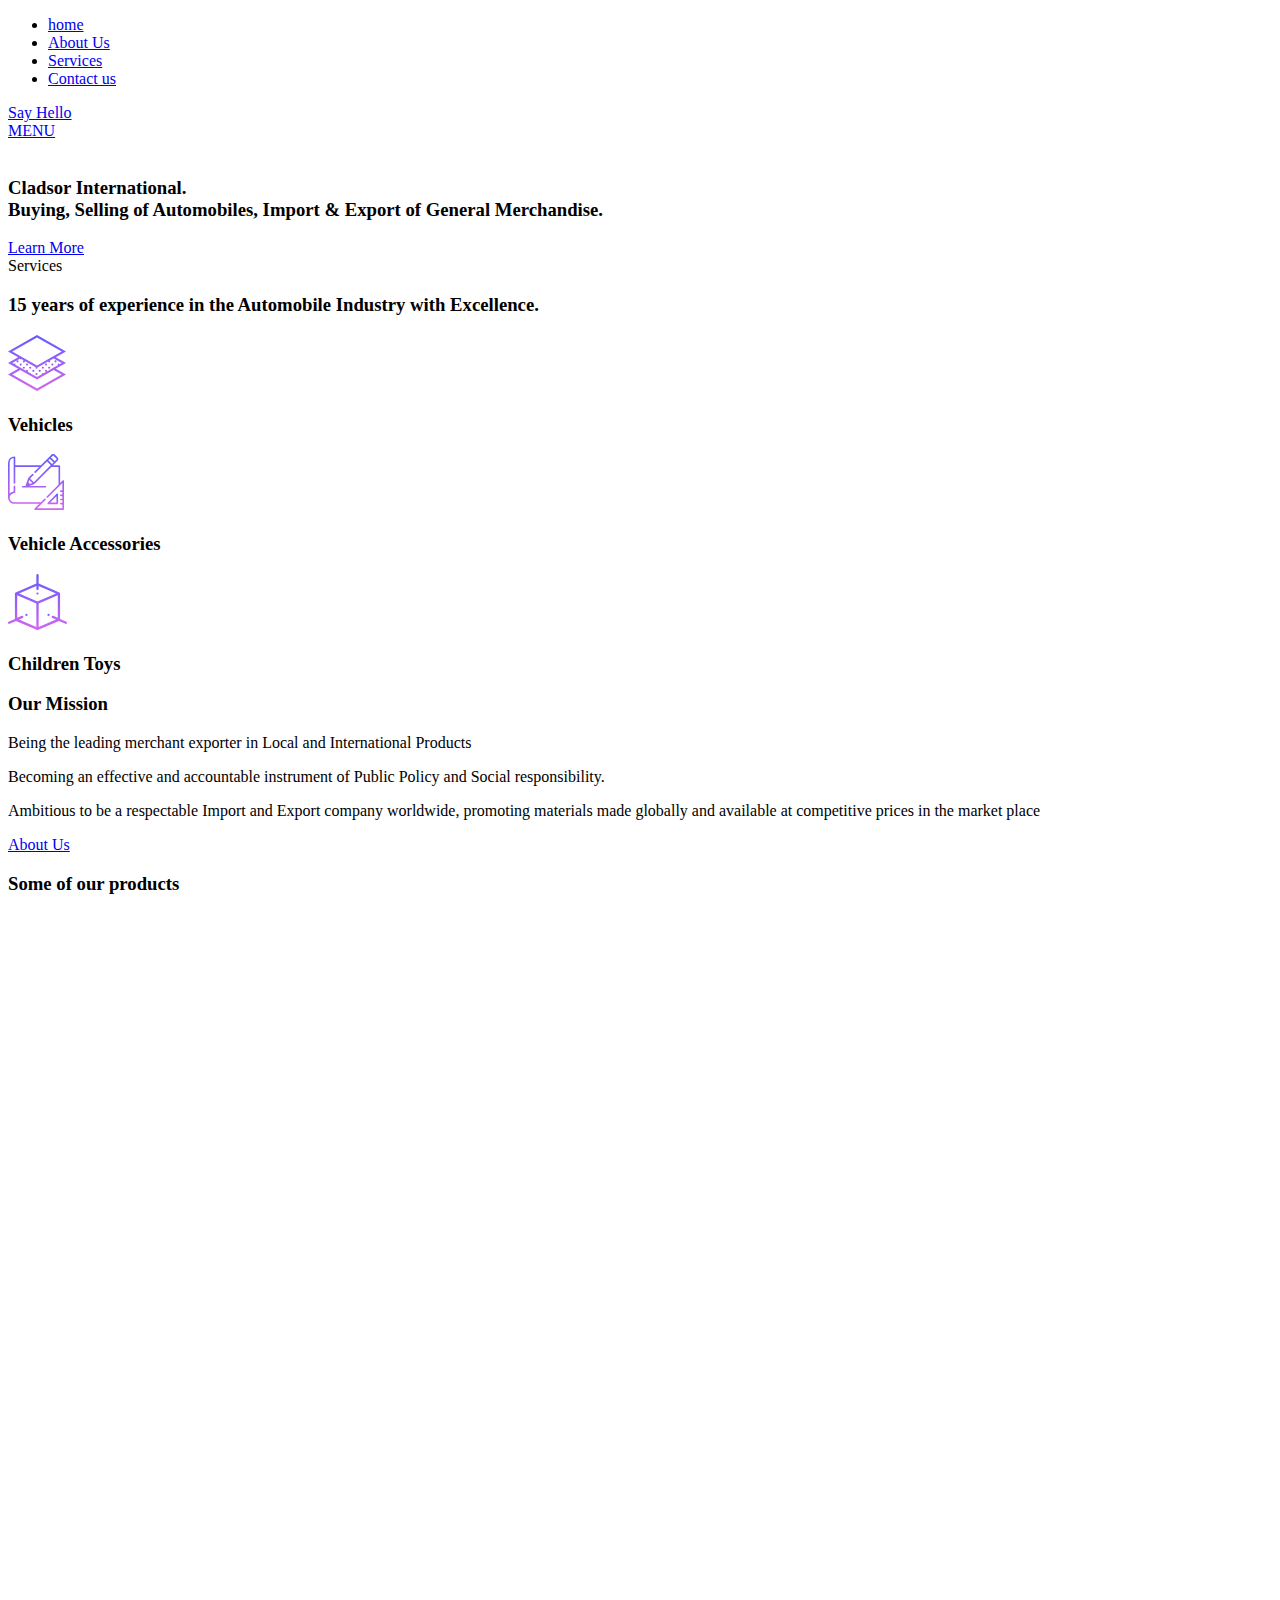
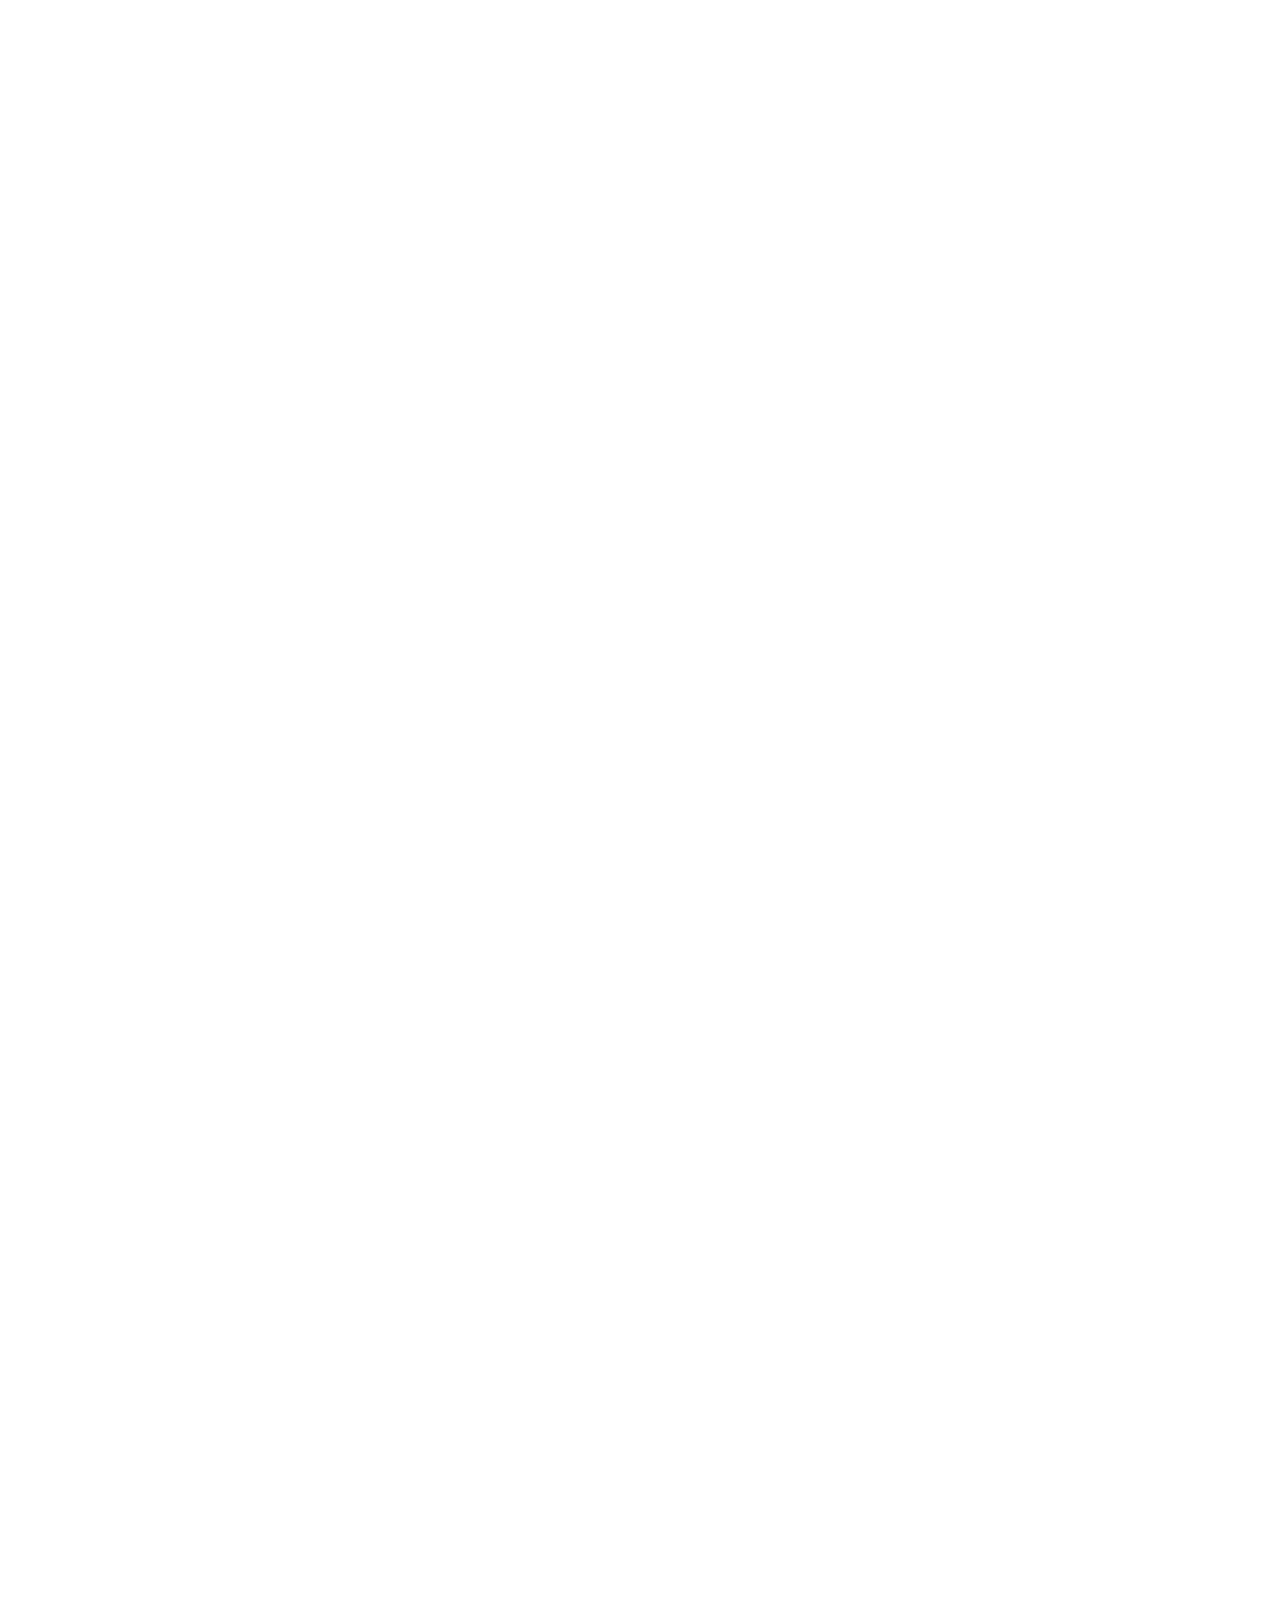
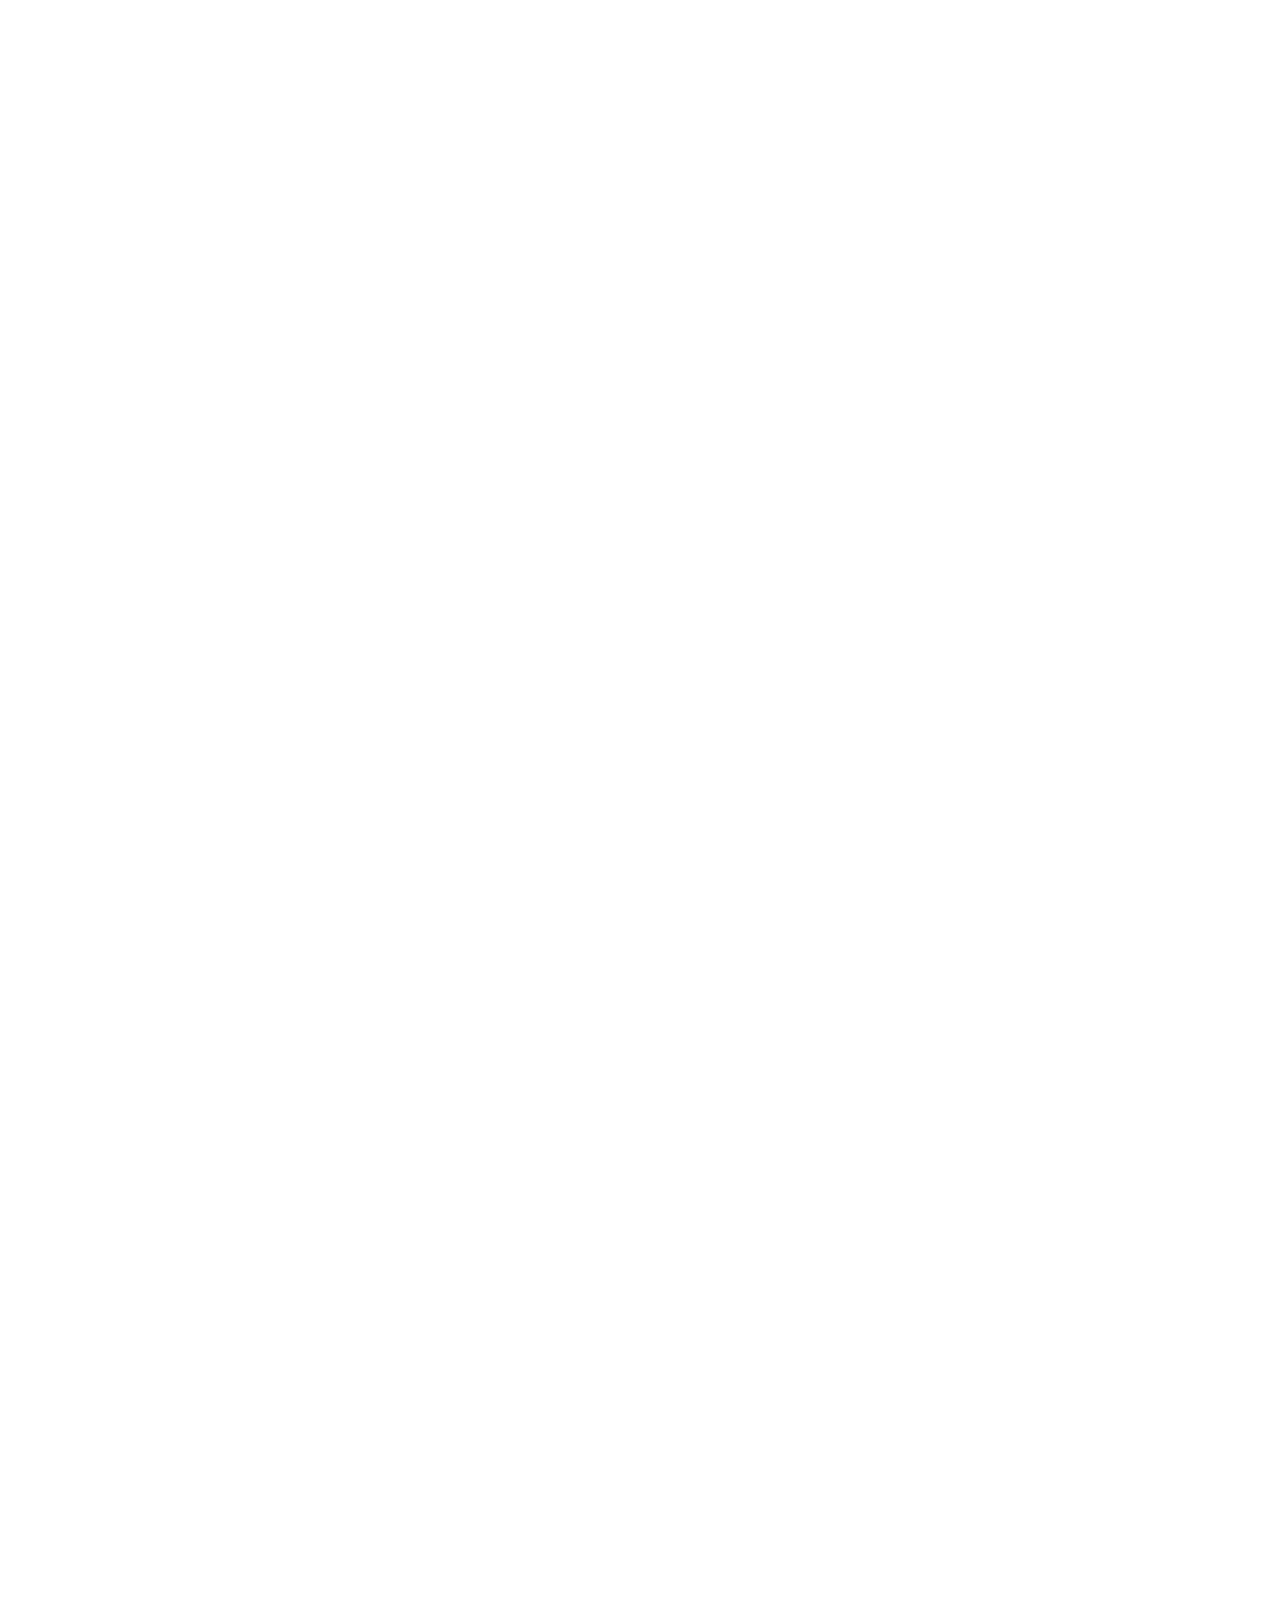
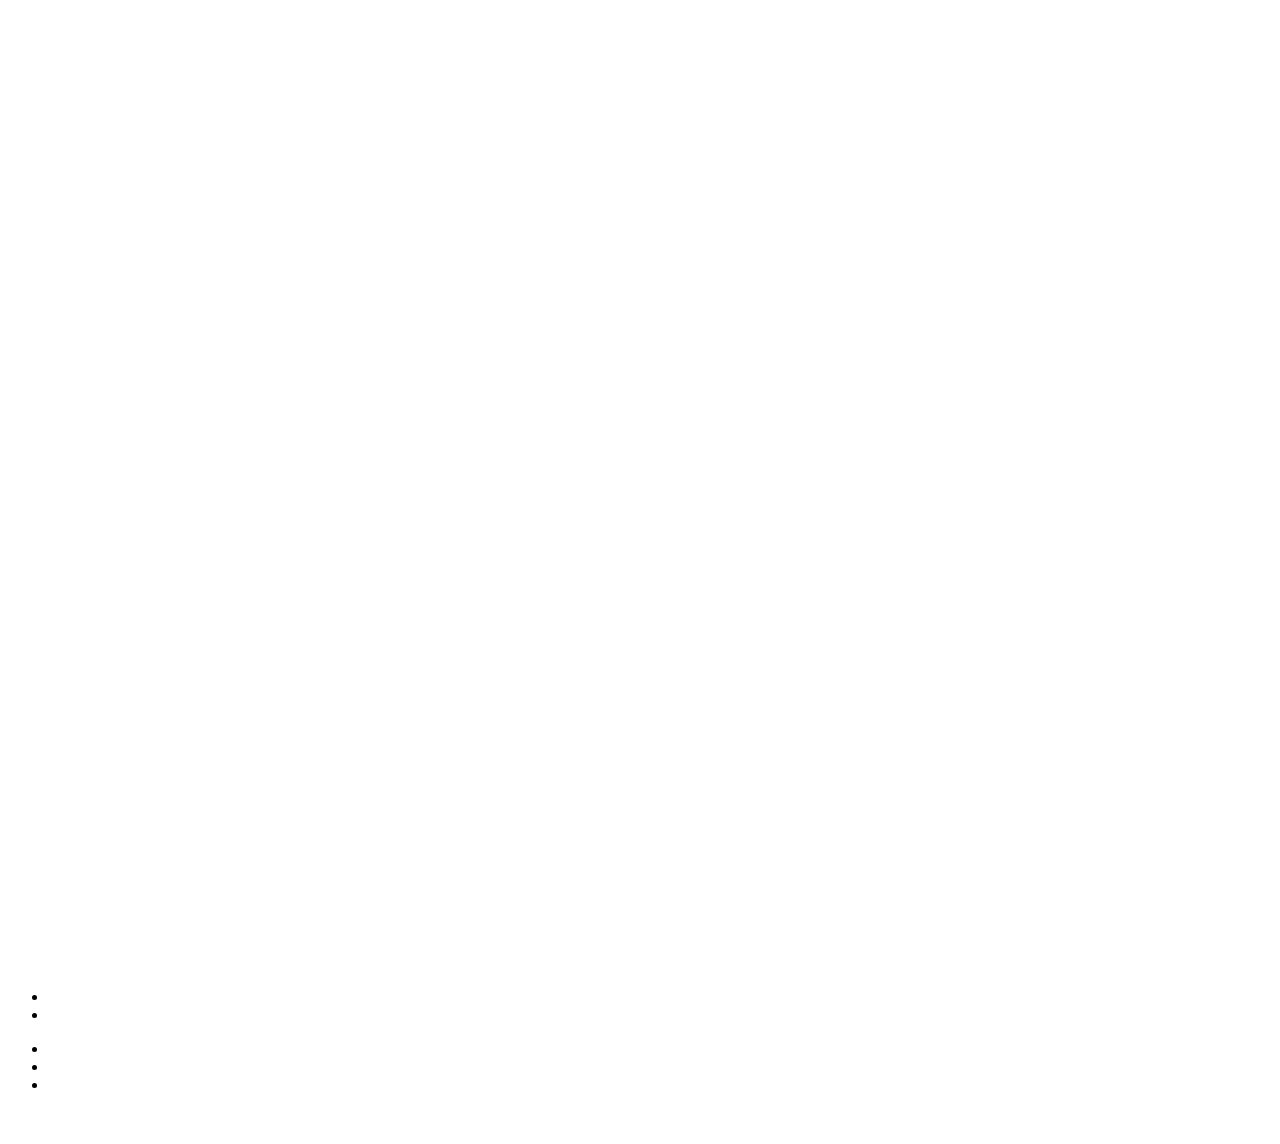
==== index.html @ 3aed5f6a "Add files via upload" ====
<!doctype html>
<html class="no-js" lang="zxx">

<head>
    <meta charset="utf-8">
    <meta http-equiv="x-ua-compatible" content="ie=edge">
    <title>Cladsor International</title>
    <meta name="description" content="">
    <meta name="viewport" content="width=device-width, initial-scale=1">

    <!-- <link rel="manifest" href="site.webmanifest"> -->
    <!-- Place favicon.ico in the root directory -->
    <link rel="icon" href="img/fav.jpg">
    <!-- CSS here -->
    <link rel="stylesheet" href="css/bootstrap.min.css">
    <link rel="stylesheet" href="css/owl.carousel.min.css">
    <link rel="stylesheet" href="css/magnific-popup.css">
    <link rel="stylesheet" href="css/font-awesome.min.css">
    <link rel="stylesheet" href="css/themify-icons.css">
    <link rel="stylesheet" href="css/nice-select.css">
    <link rel="stylesheet" href="css/flaticon.css">
    <link rel="stylesheet" href="css/gijgo.css">
    <link rel="stylesheet" href="css/animate.min.css">
    <link rel="stylesheet" href="css/slick.css">
    <link rel="stylesheet" href="css/slicknav.css">
    <link rel="stylesheet" href="css/style.css">
    <!-- <link rel="stylesheet" href="css/responsive.css"> -->
</head>

<body>
    <!--[if lte IE 9]>
            <p class="browserupgrade">You are using an <strong>outdated</strong> browser. Please <a href="https://browsehappy.com/">upgrade your browser</a> to improve your experience and security.</p>
        <![endif]-->

    <!-- header-start -->
    <header>
        <div class="header-area ">
            <div id="sticky-header" class="main-header-area">
                <div class="container-fluid p-0">
                    <div class="row align-items-center no-gutters">
                        <div class="col-xl-2 col-lg-2">
                            <div class="logo-img">
                                <a href="index.html">
                                    <!--img src="img/logo.jpg" alt=""-->
                                </a>
                            </div>
                        </div>
                        <div class="col-xl-8 col-lg-8">
                            <div class="main-menu  d-none d-lg-block text-center">
                                <nav>
                                    <ul id="navigation">
                                        <li><a class="active" href="index.html">home</a></li>
                                        <li><a href="about.html">About Us</a></li>
                                        <li><a href="service.html">Services</a></li>
                                        <li><a href="contact.html">Contact us</a></li>
                                    </ul>
                                </nav>
                            </div>
                        </div>
                        <div class="col-lg-2 d-none d-lg-block">
                            <div class="log_chat_area d-flex align-items-end">
                                <a href="contact.html" data-scroll-nav="0" class="say_hi">Say Hello</a>
                            </div>
                        </div>
                        <div class="col-12">
                            <div class="mobile_menu d-block d-lg-none"></div>
                        </div>
                    </div>
                </div>
            </div>
        </div>
    </header>
    <!-- header-end -->

    <!-- slider_area_start -->
    <div class="slider_area">
        <div class="single_slider  d-flex align-items-center slider_bg_1 overlay">
            <div class="container">
                <div class="row align-items-center justify-content-start">
                    <div class="col-lg-10 col-md-10">
                        <div class="slider_text">
                            <br>
                            <h3 class="wow fadeInLeft" data-wow-duration="1s" data-wow-delay=".1s">
                               Cladsor International.<br>
                            Buying, Selling of Automobiles, Import & Export of General Merchandise.
                            </h3>
                            <a class="boxed-btn3 wow fadeInLeft"  data-wow-duration="1s" data-wow-delay=".2s" href="about.html">Learn More</a>
                        </div>
                    </div>
                </div>
            </div>
        </div>
    </div>
    <!-- slider_area_end -->

    <!-- service_area  -->
    <div class="service_area">
        <div class="container">
            <div class="row justify-content-center">
                <div class="col-lg-6">
                    <div class="section_title text-center mb-70">
                        <span class="wow fadeInUp" data-wow-duration="1s" data-wow-delay=".1s" >Services</span>
                        <h3 class="wow fadeInUp" data-wow-duration="1.2s" data-wow-delay=".2s">15 years of experience in the Automobile Industry with Excellence.</h3>
                    </div>
                </div>
            </div>
            <div class="row">
                <div class="col-xl-4 col-md-4">
                    <div class="single_service text-center wow fadeInLeft" data-wow-duration="1.2s" data-wow-delay=".4s">
                        <div class="icon">
                            <img src="img/svg_icon/1.svg" alt="">
                        </div>
                        <h3>Vehicles</h3>
                    </div>
                </div>
                <div class="col-xl-4 col-md-4">
                    <div class="single_service text-center wow fadeInUp" data-wow-duration="1s" data-wow-delay=".3s">
                        <div class="icon">
                            <img src="img/svg_icon/2.svg" alt="">
                        </div>
                        <h3>Vehicle Accessories</h3>
                    </div>
                </div>
                <div class="col-xl-4 col-md-4">
                    <div class="single_service text-center wow fadeInRight" data-wow-duration="1.2s" data-wow-delay=".4s">
                        <div class="icon">
                            <img src="img/svg_icon/3.svg" alt="">
                        </div>
                        <h3>Children Toys</h3>
                    </div>
                </div>
            </div>
        </div>
    </div>
    <!--/ service_area  -->

    <div class="about_area">
        <div class="container">
            <div class="row justify-content-end">
                <div class="col-lg-5 offset-lg-1">
                    <div class="about_info">
                        <div class="section_title white_text">
                            <h3 class="wow fadeInUp" data-wow-duration="1s" data-wow-delay=".3s">Our Mission</h3>
                            <p class="wow fadeInUp" data-wow-duration="1s" data-wow-delay=".4s">Being the leading merchant exporter in Local and International Products </p>
                            <p class="mid_text wow fadeInUp" data-wow-duration="1s" data-wow-delay=".5s">Becoming an effective and accountable instrument of Public Policy and Social responsibility.</p>
                            <p class="last_text wow fadeInUp" data-wow-duration="1s" data-wow-delay=".6s">Ambitious to be a respectable Import and Export company worldwide, promoting
                                   materials made globally and available at competitive prices in the market place</p>
                            <a href="about.html" class="boxed-btn3 wow fadeInUp" data-wow-duration="1s" data-wow-delay=".7s">About Us</a>
                        </div>
                    </div>
                </div>
            </div>
        </div>
    </div>

    <!-- portfolio_image_area  -->
    <div class="portfolio_image_area">
        <div class="container">
            <div class="row justify-content-center">
                <div class="col-lg-6">
                    <div class="section_title text-center mb-90">
                        <h3 class="wow fadeInUp" data-wow-duration="1s" data-wow-delay=".3s">Some of our products</h3>
                        <p class="wow fadeInUp" data-wow-duration="1s" data-wow-delay=".4s">We are to give you the best</p>
                    </div>
                </div>
            </div>
            <div class="row">
                <div class="col-lg-8 col-md-12">
                    <div class="single_Portfolio wow fadeInUp" data-wow-duration="1s" data-wow-delay=".3s">
                        <div class="portfolio_thumb">
                            <img src="img/portfolio/t1.jpg" alt="">
                        </div>
                        <div class="portfolio_hover">
                            <div class="title">
                                <span>Cladsor</span>
                                    <h3>Vehicles</h3>
                                    <a class="boxed-btn3" href="about.html">Learn more</a>
                            </div>
                        </div>
                    </div>
                </div>
                <div class="col-lg-4 col-md-6">
                    <div class="single_Portfolio wow fadeInUp" data-wow-duration="1s" data-wow-delay=".4s">
                        <div class="portfolio_thumb">
                            <img src="img/portfolio/toy1.jpg" alt="">
                        </div>
                        <div class="portfolio_hover">
                            <div class="title">
                                <span>Cladsor</span>
                                    <h3>Toys</h3>
                                    <a class="boxed-btn3" href="about.html">Learn more</a>
                            </div>
                        </div>
                    </div>
                </div>
                <div class="col-lg-4 col-md-6 col-lg-4">
                    <div class="single_Portfolio wow fadeInUp" data-wow-duration="1s" data-wow-delay=".5s">
                        <div class="portfolio_thumb">
                            <img src="img/portfolio/toy6.jpg" alt="">
                        </div>
                        <div class="portfolio_hover">
                            <div class="title">
                                <span>Cladsor International</span>
                                    <h3>Toys</h3>
                                    <a class="boxed-btn3" href="about.html">Learn more</a>
                            </div>
                        </div>
                    </div>
                </div>
                <div class="col-lg-4 col-md-6 col-lg-4">
                    <div class="single_Portfolio wow fadeInUp" data-wow-duration="1s" data-wow-delay=".6s">
                        <div class="portfolio_thumb">
                            <img src="img/portfolio/toy3.jpg" alt="">
                        </div>
                        <div class="portfolio_hover">
                            <div class="title">
                                <span>Cladsor International</span>
                                    <h3>Toys</h3>
                                    <a class="boxed-btn3" href="about.html">Learn more</a>
                            </div>
                        </div>
                    </div>
                </div>
                <div class="col-lg-4 col-md-6 col-lg-4">
                    <div class="single_Portfolio wow fadeInUp" data-wow-duration="1s" data-wow-delay=".7s">
                        <div class="portfolio_thumb">
                            <img src="img/portfolio/w3.jpg" alt="">
                        </div>
                        <div class="portfolio_hover">
                            <div class="title">
                                <span>Cladsor International</span>
                                    <h3>Vehicles</h3>
                                    <a class="boxed-btn3" href="about.html">Learn more</a>
                        </div>
                    </div>
                </div>
            </div>
            

                            </div>
                        </div>
                    </div>
                </div>
            </div>
        </div>
    </div>
    <!--/ portfolio_image_area  -->

    <div class="how_we_work_area">
        <div class="container">
            <div class="row">
                <div class="col-lg-5">
                    <div class="work_info">
                        <div class="section_title">
                            <h3 class="wow fadeInLeft" data-wow-duration="1s" data-wow-delay=".3s">Our Vision</h3>
                            <p class="mid_text wow fadeInLeft" data-wow-duration="1s" data-wow-delay=".4s">Cladsor International is a reputable import,export organisation with a vision to venture into importation of Automobiles, General Merchandising and sale of multiple local and International Products all across the globe. 
                            Going ahead with global aspirations,our aspiration is to organise a strong root of supply chain management that leaves a variegated past and comes with a clear vision of the future.
                            Premium Product quality, ideal performance and competitive prices are our ventures to be in the forefront of accomplishing the objectives of a best import,export company in Nigeria.</p>
                           
                        </div>
                    </div>
                </div>
            </div>
        </div>
    </div>

    <!-- testimonial_area  -->
    <div class="testimonial_area ">
        <div class="container">
            <div class="row">
                <div class="col-xl-12">
                    <div class="testmonial_active owl-carousel">
                        <div class="single_carousel">
                                <div class="single_testmonial text-center">
                                        <div class="quote">
                                            <img src="img/testmonial/quote.svg" alt="">
                                        </div>
                                        <p>Cladsor International is the company I can trust anytime.They are so reliable. </p>
                                        <div class="testmonial_author">
                                            <h3>Robert Thomson</h3>
                                            <span>Customer</span>
                                        </div>
                                    </div>
                        </div>
                        <div class="single_carousel">
                                <div class="single_testmonial text-center">
                                        <div class="quote">
                                            <img src="img/testmonial/quote.svg" alt="">
                                        </div>
                                        <p>Accurate in Delieveries.I recommend this company to you all </p>
                                        <div class="testmonial_author">
                                            <h3>John Mark</h3>
                                            <span>Customer</span>
                                        </div>
                                    </div>
                        </div>
                        <div class="single_carousel">
                                <div class="single_testmonial text-center">
                                        <div class="quote">
                                            <img src="img/testmonial/quote.svg" alt="">
                                        </div>
                                        <p>Integrity, Support and Trust is what I can say about Cladsor International </p>
                                        <div class="testmonial_author">
                                            <h3>Bright Ezedunka</h3>
                                            <span>Customer</span>
                                        </div>
                                    </div>
                        </div>
                    </div>
                </div>
            </div>
        </div>
    </div>
    <!-- /testimonial_area  -->

    <!-- footer start -->
    <footer class="footer">
        <div class="footer_top">
            <div class="container">
                <div class="row align-items-center">
                    <div class="col-lg-2 col-md-3">
                        <div class="footer_logo wow fadeInRight" data-wow-duration="1s" data-wow-delay=".3s">
                            <a href="index.html">
                                <!--img src="img/logo.jpg" alt=""-->
                            </a>
                        </div>
                    </div>
                    <div class="col-xl-7 col-lg-7 col-md-9">
                        <div class="menu_links">
                            <ul>
                                <li><a class="wow fadeInDown" data-wow-duration="1s" data-wow-delay=".2s" href="about.html">About</a class="wow fadeInUp" data-wow-duration="1s" data-wow-delay=".3s"></li>
                                <li><a class="wow fadeInDown" data-wow-duration="1s" data-wow-delay="1.1s" href="contact.html">Contact</a></li>
                            </ul>
                        </div>
                    </div>
                    <div class="col-lg-3 col-md-12">
                        <div class="socail_links">
                            <ul>
                                <li><a class="wow fadeInUp" data-wow-duration="1s" data-wow-delay=".3s" href="#"> <i class="fa fa-facebook"></i> </a></li>
                                <li><a class="wow fadeInUp" data-wow-duration="1s" data-wow-delay=".4s" href="#"> <i class="fa fa-twitter"></i> </a></li>
                                <li><a class="wow fadeInUp" data-wow-duration="1s" data-wow-delay=".5s" href="#"> <i class="fa fa-instagram"></i> </a></li>
                            </ul>
                        </div>
                    </div>
                </div>
            </div>
        </div>
        <div class="copy-right_text">
            <div class="container">
                <div class="footer_border"></div>
                <div class="row">
                    <div class="col-xl-12">
                        <p class="copy_right text-center wow fadeInUp" data-wow-duration="1s" data-wow-delay="1.3s">
Copyright &copy;<script>document.write(new Date().getFullYear());</script> All rights reserved | Developed by justinstyle@gmail.com</a>
                        </p>
                    </div>
                </div>
            </div>
        </div>
    </footer>
    <!--/ footer end  -->

    <!-- JS here -->
    <script src="js/vendor/modernizr-3.5.0.min.js"></script>
    <script src="js/vendor/jquery-1.12.4.min.js"></script>
    <script src="js/popper.min.js"></script>
    <script src="js/bootstrap.min.js"></script>
    <script src="js/owl.carousel.min.js"></script>
    <script src="js/isotope.pkgd.min.js"></script>
    <script src="js/ajax-form.js"></script>
    <script src="js/waypoints.min.js"></script>
    <script src="js/jquery.counterup.min.js"></script>
    <script src="js/imagesloaded.pkgd.min.js"></script>
    <script src="js/scrollIt.js"></script>
    <script src="js/jquery.scrollUp.min.js"></script>
    <script src="js/wow.min.js"></script>
    <script src="js/nice-select.min.js"></script>
    <script src="js/jquery.slicknav.min.js"></script>
    <script src="js/jquery.magnific-popup.min.js"></script>
    <script src="js/plugins.js"></script>
    <script src="js/gijgo.min.js"></script>

    <!--contact js-->
    <script src="js/contact.js"></script>
    <script src="js/jquery.ajaxchimp.min.js"></script>
    <script src="js/jquery.form.js"></script>
    <script src="js/jquery.validate.min.js"></script>
    <script src="js/mail-script.js"></script>

    <script src="js/main.js"></script>
</body>

</html>
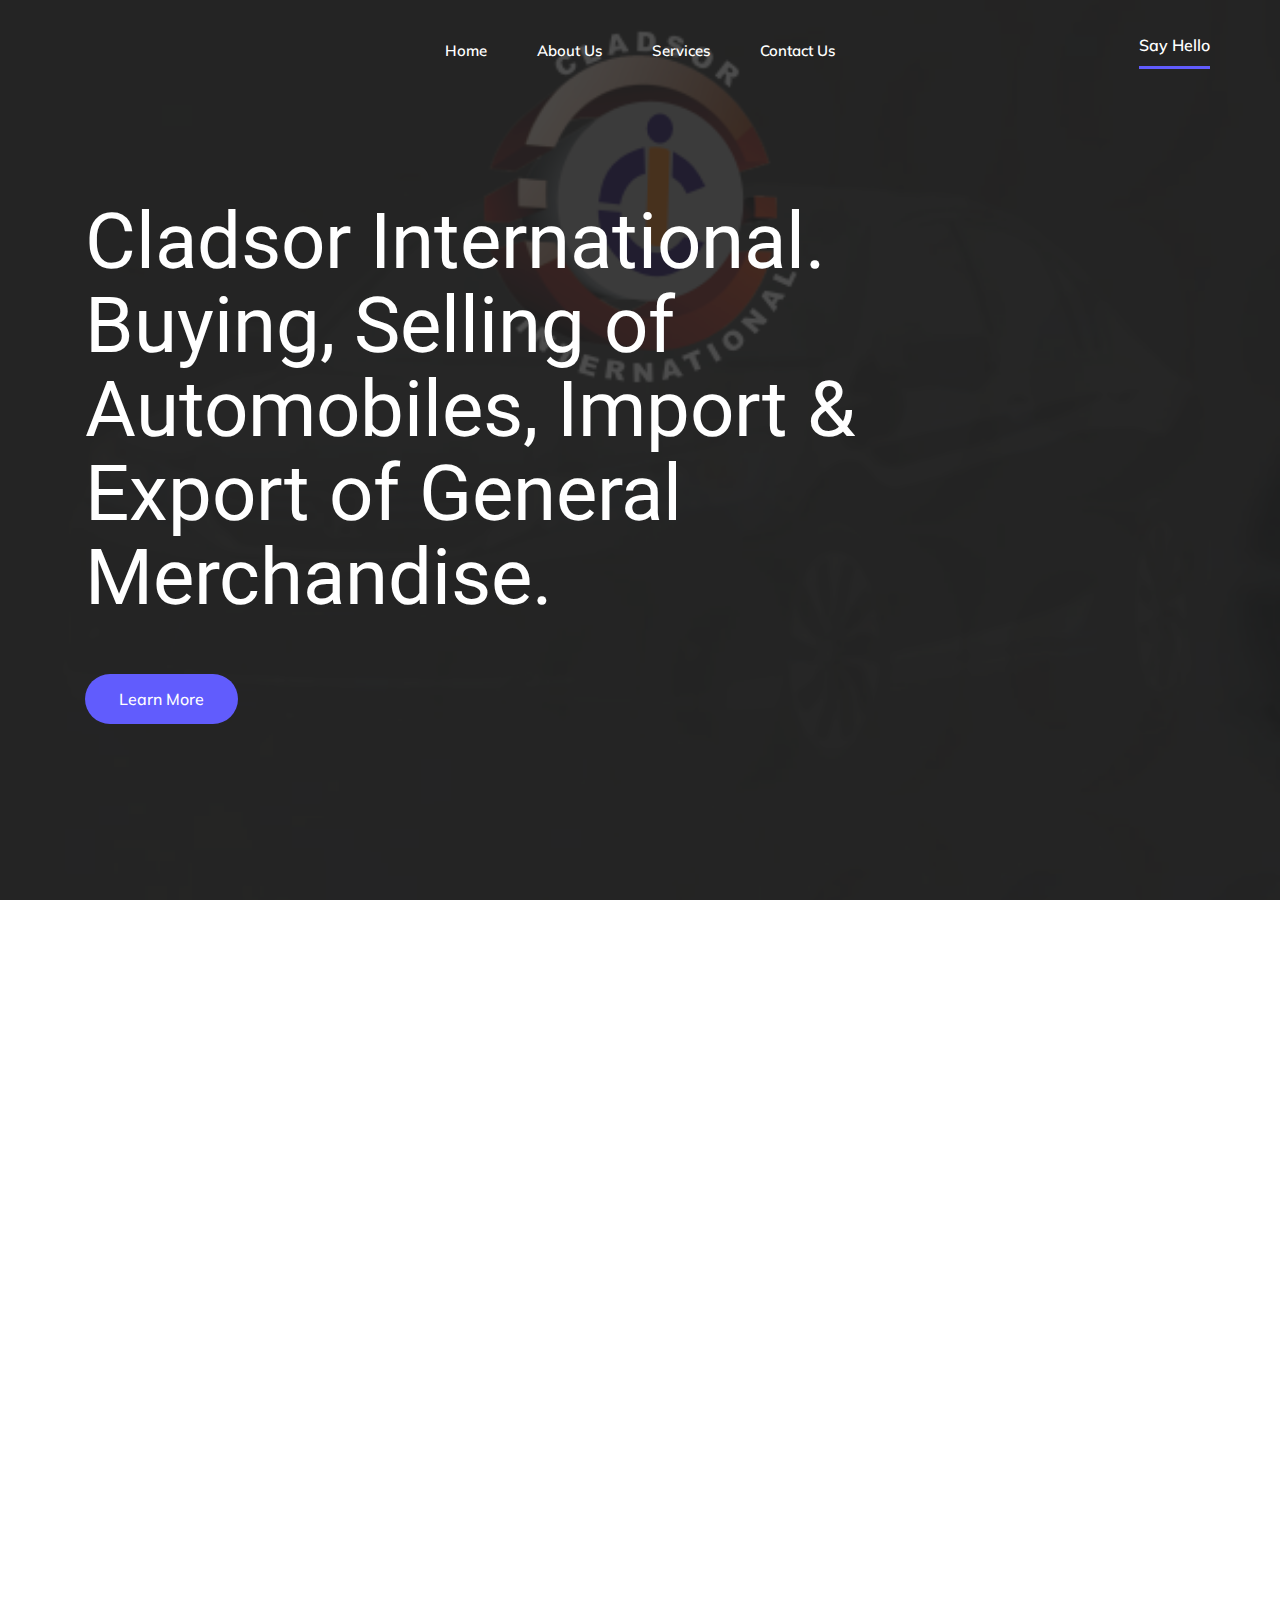
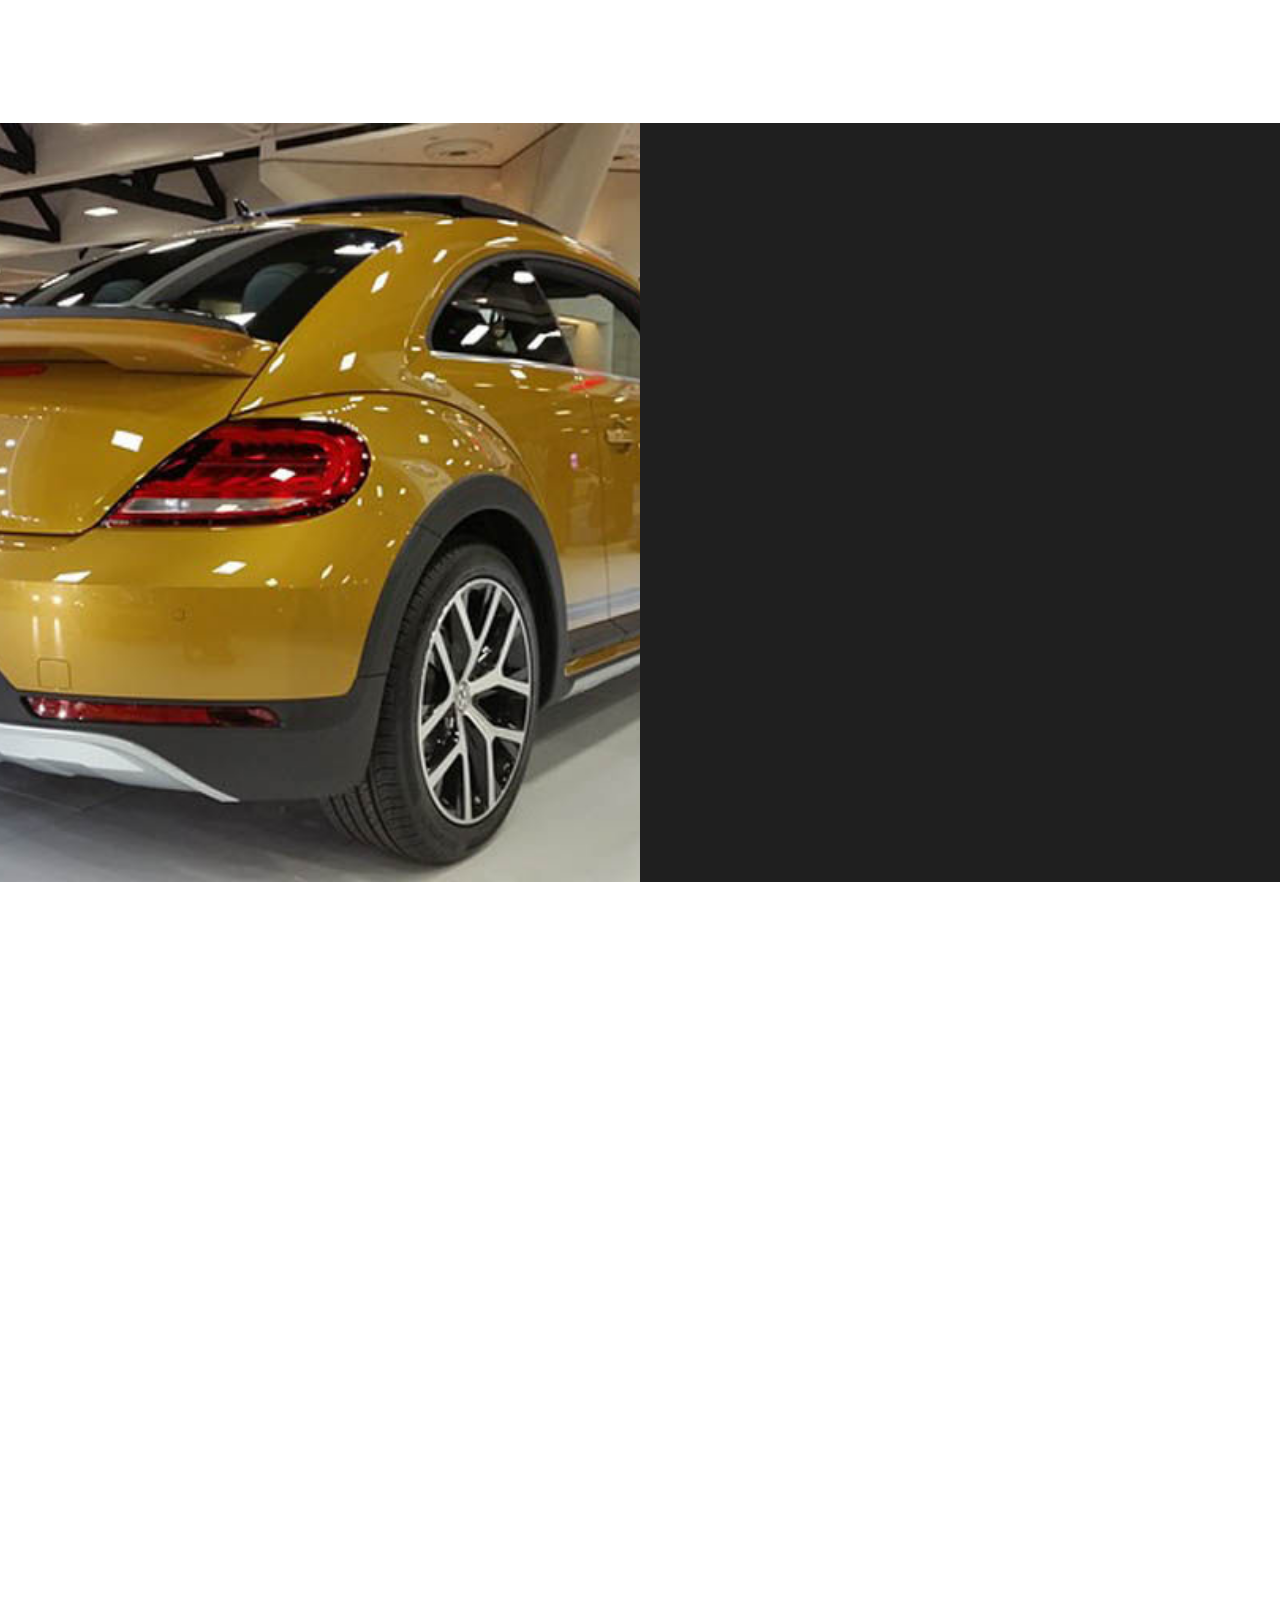
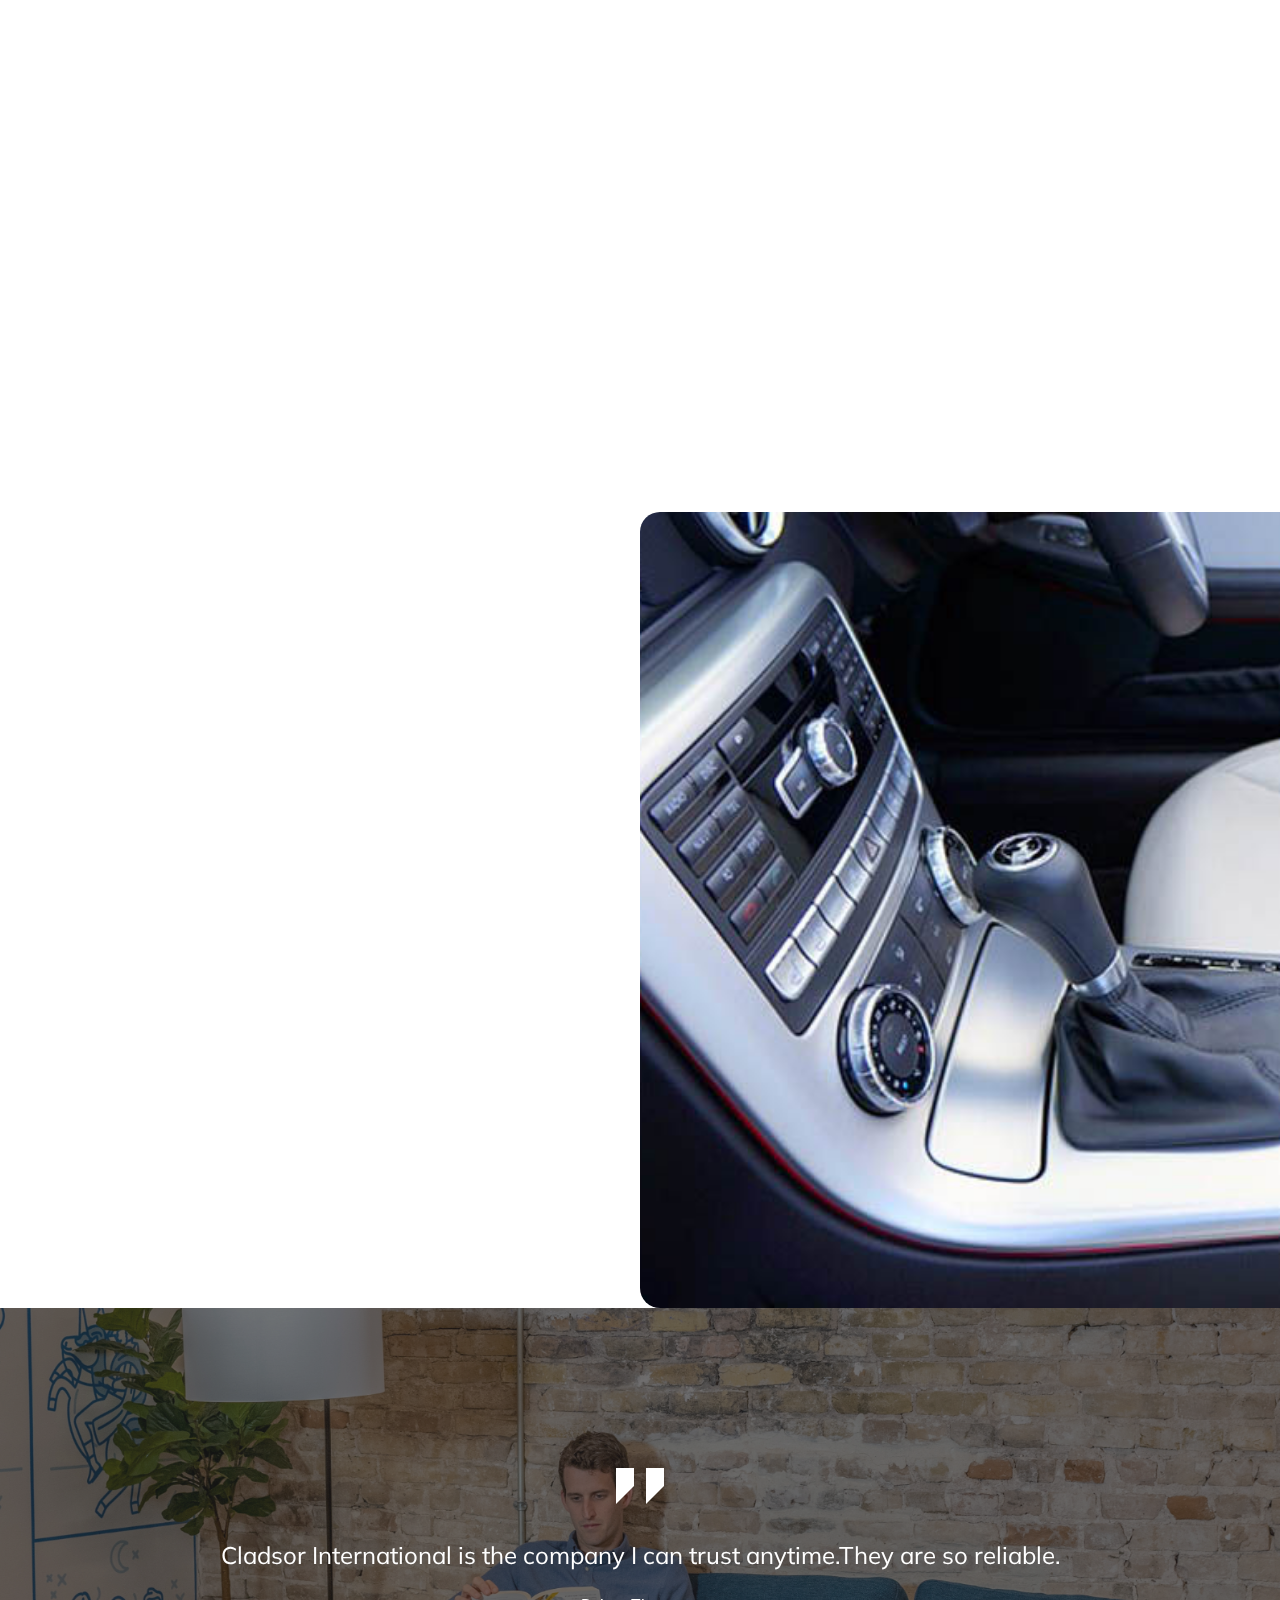
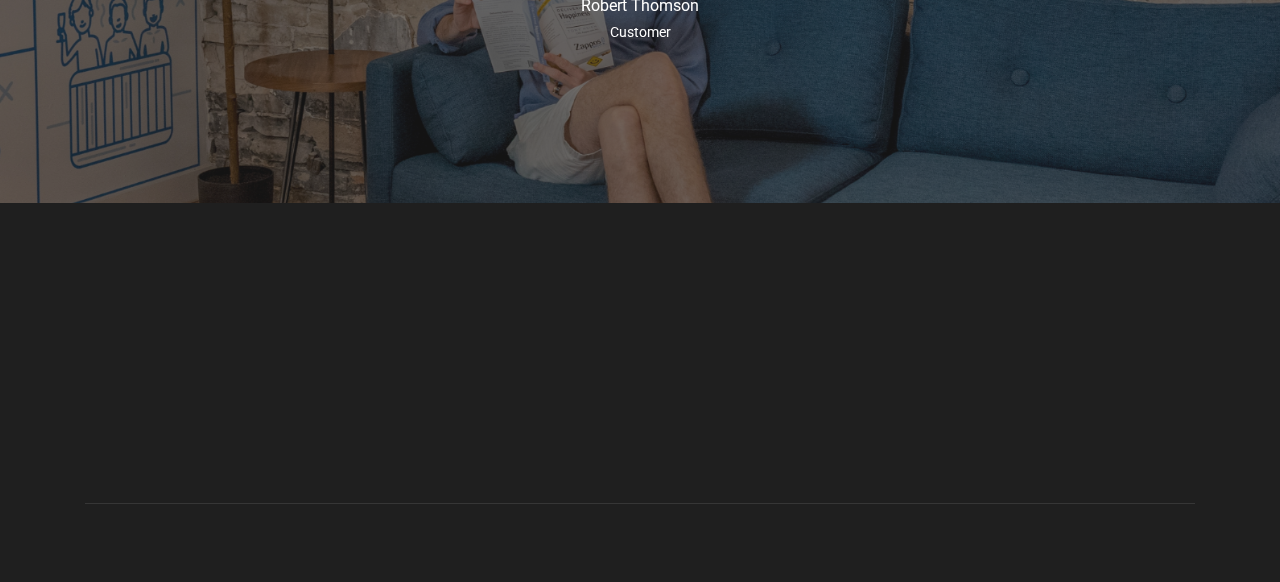
==== commit 0e44f6e5: "Update index.html" ====
--- a/index.html
+++ b/index.html
@@ -12,18 +12,18 @@
     <!-- Place favicon.ico in the root directory -->
     <link rel="icon" href="img/fav.jpg">
     <!-- CSS here -->
-    <link rel="stylesheet" href="css/bootstrap.min.css">
-    <link rel="stylesheet" href="css/owl.carousel.min.css">
-    <link rel="stylesheet" href="css/magnific-popup.css">
-    <link rel="stylesheet" href="css/font-awesome.min.css">
-    <link rel="stylesheet" href="css/themify-icons.css">
-    <link rel="stylesheet" href="css/nice-select.css">
-    <link rel="stylesheet" href="css/flaticon.css">
-    <link rel="stylesheet" href="css/gijgo.css">
-    <link rel="stylesheet" href="css/animate.min.css">
-    <link rel="stylesheet" href="css/slick.css">
-    <link rel="stylesheet" href="css/slicknav.css">
-    <link rel="stylesheet" href="css/style.css">
+    <link rel="stylesheet" href="bootstrap.min.css">
+    <link rel="stylesheet" href="owl.carousel.min.css">
+    <link rel="stylesheet" href="magnific-popup.css">
+    <link rel="stylesheet" href="font-awesome.min.css">
+    <link rel="stylesheet" href="themify-icons.css">
+    <link rel="stylesheet" href="nice-select.css">
+    <link rel="stylesheet" href="flaticon.css">
+    <link rel="stylesheet" href="gijgo.css">
+    <link rel="stylesheet" href="animate.min.css">
+    <link rel="stylesheet" href="slick.css">
+    <link rel="stylesheet" href="slicknav.css">
+    <link rel="stylesheet" href="style.css">
     <!-- <link rel="stylesheet" href="css/responsive.css"> -->
 </head>
 
@@ -390,4 +390,4 @@
     <script src="js/main.js"></script>
 </body>
 
-</html>+</html>
--- a/nice-select.css
+++ b/nice-select.css
@@ -0,0 +1,140 @@
+.nice-select {
+  -webkit-tap-highlight-color: transparent;
+  background-color: #fff;
+  border-radius: 5px;
+  border: solid 1px #e8e8e8;
+  box-sizing: border-box;
+  clear: both;
+  cursor: pointer;
+  display: block;
+  float: left;
+  font-family: inherit;
+  font-size: 14px;
+  font-weight: normal;
+  height: 42px;
+  line-height: 40px;
+  outline: none;
+  padding-left: 18px;
+  padding-right: 30px;
+  position: relative;
+  text-align: left !important;
+  -webkit-transition: all 0.2s ease-in-out;
+  transition: all 0.2s ease-in-out;
+  -webkit-user-select: none;
+     -moz-user-select: none;
+      -ms-user-select: none;
+          user-select: none;
+  white-space: nowrap;
+  width: auto; }
+  .nice-select:hover {
+    border-color: #dbdbdb; }
+  .nice-select:active, .nice-select.open, .nice-select:focus {
+    border-color: #999; }
+
+
+  .nice-select.disabled {
+    border-color: #ededed;
+    color: #999;
+    pointer-events: none; }
+    .nice-select.disabled:after {
+      border-color: #cccccc; }
+  .nice-select.wide {
+    width: 100%; }
+    .nice-select.wide .list {
+      left: 0 !important;
+      right: 0 !important; }
+  .nice-select.right {
+    float: right; }
+    .nice-select.right .list {
+      left: auto;
+      right: 0; }
+  .nice-select.small {
+    font-size: 12px;
+    height: 36px;
+    line-height: 34px; }
+    .nice-select.small:after {
+      height: 4px;
+      width: 4px; }
+    .nice-select.small .option {
+      line-height: 34px;
+      min-height: 34px; }
+  .nice-select .list {
+    background-color: #fff;
+    border-radius: 5px;
+    box-shadow: 0 0 0 1px rgba(68, 68, 68, 0.11);
+    box-sizing: border-box;
+    margin-top: 4px;
+    opacity: 0;
+    overflow: hidden;
+    padding: 0;
+    pointer-events: none;
+    position: absolute;
+    top: 100%;
+    left: 0;
+    -webkit-transform-origin: 50% 0;
+        -ms-transform-origin: 50% 0;
+            transform-origin: 50% 0;
+    -webkit-transform: scale(0.75) translateY(-21px);
+        -ms-transform: scale(0.75) translateY(-21px);
+            transform: scale(0.75) translateY(-21px);
+    -webkit-transition: all 0.2s cubic-bezier(0.5, 0, 0, 1.25), opacity 0.15s ease-out;
+    transition: all 0.2s cubic-bezier(0.5, 0, 0, 1.25), opacity 0.15s ease-out;
+    z-index: 9; }
+    .nice-select .list:hover .option:not(:hover) {
+      background-color: transparent !important; }
+  .nice-select .option {
+    cursor: pointer;
+    font-weight: 400;
+    line-height: 40px;
+    list-style: none;
+    min-height: 40px;
+    outline: none;
+    padding-left: 18px;
+    padding-right: 29px;
+    text-align: left;
+    -webkit-transition: all 0.2s;
+    transition: all 0.2s; }
+    .nice-select .option:hover, .nice-select .option.focus, .nice-select .option.selected.focus {
+      background-color: #f6f6f6; }
+    .nice-select .option.selected {
+      font-weight: bold; }
+    .nice-select .option.disabled {
+      background-color: transparent;
+      color: #999;
+      cursor: default; }
+
+.no-csspointerevents .nice-select .list {
+  display: none; }
+
+.no-csspointerevents .nice-select.open .list {
+  display: block; }
+
+
+
+
+
+  /* ,,,,,,,,,,,,,,,, */
+
+
+  .nice-select:after {
+    content: "\e64b";
+    display: block;
+    height: 5px;
+    margin-top: -5px;
+    pointer-events: none;
+    position: absolute;
+    right: 30px;
+    top: 8px;
+    transition: all 0.15s ease-in-out;
+    width: 5px;
+    font-family: 'themify';
+    color: #ddd; }
+
+    .nice-select.open:after {
+ }
+    .nice-select.open .list {
+      opacity: 1;
+      pointer-events: auto;
+      -webkit-transform: scale(1) translateY(0);
+          -ms-transform: scale(1) translateY(0);
+              transform: scale(1) translateY(0); }--- a/flaticon.css
+++ b/flaticon.css
@@ -0,0 +1,56 @@
+
+
+	/*
+  	Flaticon icon font: Flaticon
+  	Creation date: 07/09/2019 08:07
+  	*/
+
+	  @font-face {
+		font-family: "Flaticon";
+		src: url("../fonts/Flaticon.eot");
+		src: url("../fonts/Flaticon.eot");
+		src: url("../fonts/Flaticon.eot?#iefix") format("embedded-opentype"),
+			 url("../fonts/Flaticon.woff2") format("woff2"),
+			 url("../fonts/Flaticon.woff") format("woff"),
+			 url("../fonts/Flaticon.ttf") format("truetype"),
+			 url("../fonts/Flaticon.svg#Flaticon") format("svg");
+		font-weight: normal;
+		font-style: normal;
+	  }
+	  
+	  @media screen and (-webkit-min-device-pixel-ratio:0) {
+		@font-face {
+		  font-family: "Flaticon";
+		  src: url("./Flaticon.svg#Flaticon") format("svg");
+		}
+	  }
+	  
+	  [class^="flaticon-"]:before, [class*=" flaticon-"]:before,
+	  [class^="flaticon-"]:after, [class*=" flaticon-"]:after {   
+		font-family: Flaticon;
+			  font-size: 20px;
+	  font-style: normal;
+	  margin-left: 20px;
+	  }
+	  
+	.flaticon-legal-paper:before {
+		content: "\e001";
+	}
+	.flaticon-case:before {
+		content: "\e002";
+	}
+	.flaticon-survey:before {
+		content: "\e003";
+	}
+	.flaticon-bar-chart:before {
+		content: "\e004";
+	}
+	.flaticon-controls:before {
+		content: "\e005";
+	}
+	.flaticon-puzzle:before {
+		content: "\e006";
+	}
+	.flaticon-right:before {
+		content: "\e007";
+	}--- a/gijgo.css
+++ b/gijgo.css
@@ -0,0 +1,2704 @@
+.gj-button {
+    background-color: #f5f5f5;
+    border: 1px solid #ddd;
+    color: #000;
+    border-radius: 3px;
+    padding: 6px 10px;
+    cursor: pointer;
+}
+
+.gj-unselectable {
+    -webkit-touch-callout: none;
+    -webkit-user-select: none;
+    -khtml-user-select: none;
+    -moz-user-select: none;
+    -ms-user-select: none;
+    user-select: none;
+}
+
+.gj-row {
+    display: -webkit-box;
+    display: -ms-flexbox;
+    display: flex;
+    -ms-flex-wrap: wrap;
+    flex-wrap: wrap;
+}
+
+.gj-margin-left-5 {
+    margin-left: 5px;
+}
+
+.gj-margin-left-10 {
+    margin-left: 10px;
+}
+
+.gj-width-full {
+    width: 100%;
+}
+
+.gj-cursor-pointer {
+    cursor: pointer;
+}
+
+.gj-text-align-center {
+    text-align: center;
+}
+
+.gj-font-size-16 {
+    font-size: 16px;
+}
+
+.gj-hidden {
+    display: none;
+}
+
+/** Material Design */
+.gj-button-md {
+    background: 0 0;
+    border: none;
+    border-radius: 2px;
+    color: rgba(0, 0, 0, 0.87);
+    position: relative;
+    height: 36px;
+    margin: 0;
+    min-width: 64px;
+    padding: 0 16px;
+    display: inline-block;
+    font-family: "Roboto","Helvetica","Arial",sans-serif;
+    font-size: 1rem;
+    font-weight: 500;
+    text-transform: uppercase;
+    letter-spacing: 0;
+    overflow: hidden;
+    will-change: box-shadow;
+    transition: box-shadow .2s cubic-bezier(.4,0,1,1),background-color .2s cubic-bezier(.4,0,.2,1),color .2s cubic-bezier(.4,0,.2,1);
+    outline: none;
+    cursor: pointer;
+    text-decoration: none;
+    text-align: center;
+    line-height: 36px;
+    vertical-align: middle;
+    overflow: hidden;
+    -webkit-user-select: none;
+    -moz-user-select: none;
+    -ms-user-select: none;
+    user-select: none;
+}
+
+.gj-button-md:hover {
+    background-color: rgba(158,158,158,.2);
+}
+
+.gj-button-md:disabled {
+    color: rgba(0,0,0,.26);
+    background: 0 0;
+}
+
+.gj-button-md .material-icons,
+.gj-button-md .gj-icon {
+    vertical-align: middle;
+    /*font-size: 1.3rem;
+    margin-right: 4px;*/
+}
+
+.gj-button-md.gj-button-md-icon {
+    width: 24px;
+    height: 31px;
+    min-width: 24px;
+    padding: 0px;
+    display: table;
+}
+
+.gj-button-md.gj-button-md-icon .material-icons,
+.gj-button-md.gj-button-md-icon .gj-icon {
+    display: table-cell;
+    margin-right: 0px;
+    width: 24px;
+    height: 24px;
+}
+
+.gj-button-md.active {
+    background-color: rgba(158,158,158,.4);
+}
+
+.gj-button-md-group {
+    position: relative;
+    display: inline-block;
+    vertical-align: middle;
+}
+
+.gj-textbox-md {
+    border: none;
+    border-bottom: 1px solid rgba(0,0,0,.42);
+    display: block;
+    font-family: "Helvetica","Arial",sans-serif;
+    font-size: 16px;
+    line-height: 16px;
+    padding: 4px 0px;
+    margin: 0;
+    width: 100%;
+    background: 0 0;
+    text-align: left;
+    color: rgba(0,0,0,.87);
+}
+
+.gj-textbox-md:focus,
+.gj-textbox-md:active {
+    border-bottom: 2px solid rgba(0,0,0,.42);
+    outline: none;
+}
+
+.gj-textbox-md::placeholder {
+    color: #8e8e8e;
+}
+
+.gj-textbox-md:-ms-input-placeholder {
+    color: #8e8e8e;
+}
+
+.gj-textbox-md::-ms-input-placeholder {
+    color: #8e8e8e;
+}
+
+.gj-md-spacer-24 {
+    min-width: 24px;
+    width: 24px;
+    display: inline-block;
+}
+
+.gj-md-spacer-32 {
+    min-width: 32px;
+    width: 32px;
+    display: inline-block;
+}
+
+.gj-modal {
+    position: fixed;
+    top: 0;
+    right: 0;
+    bottom: 0;
+    left: 0;
+    z-index: 1203;
+    display: none;
+    overflow: hidden;
+    -webkit-overflow-scrolling: touch;
+    outline: 0;
+    background-color: rgba(0, 0, 0, 0.54118);
+    transition: 200ms ease opacity;
+    will-change: opacity;
+}
+
+/* List */
+ul.gj-list li [data-role="wrapper"] {
+    display: table;
+    width: 100%;
+}
+
+ul.gj-list li [data-role="checkbox"] {
+    display: table-cell;
+    vertical-align:middle;
+    text-align:center;
+}
+
+ul.gj-list li [data-role="image"] {
+    display: table-cell;
+    vertical-align:middle;
+    text-align:center;
+}
+
+ul.gj-list li [data-role="display"] {
+    display: table-cell;
+    vertical-align:middle;
+    cursor: pointer;
+}
+
+ul.gj-list li [data-role="display"]:empty:before {
+  content: "\200b"; /* unicode zero width space character */
+}
+
+/* List - Bootstrap */
+ul.gj-list-bootstrap {
+    padding-left: 0px;
+    margin-bottom: 0px;
+}
+
+ul.gj-list-bootstrap li {
+    padding: 0px;
+}
+
+ul.gj-list-bootstrap li [data-role="wrapper"] {
+    padding: 0px 10px;
+}
+
+ul.gj-list-bootstrap li [data-role="checkbox"] {
+    width: 24px;
+    padding: 3px;
+}
+
+ul.gj-list-bootstrap li [data-role="image"] {
+    width: 24px;
+    height: 24px;
+}
+
+ul.gj-list-bootstrap li [data-role="display"] {
+    padding: 8px 0px 8px 4px;
+}
+
+.list-group-item.active ul li, .list-group-item.active:focus ul li, .list-group-item.active:hover ul li {
+    text-shadow: none;
+    color:initial;
+}
+
+/* List - Material Design */
+ul.gj-list-md {
+    padding: 0px;
+    list-style: none;
+    list-style-type: none;
+    line-height: 24px;
+    letter-spacing: 0;
+    color: #616161; /* Gray 700 */
+}
+
+ul.gj-list-md li {
+    display: list-item;
+    list-style-type: none;
+    padding: 0px;
+    min-height: unset;
+    box-sizing: border-box;
+    align-items: center;
+    cursor: default;
+    overflow: hidden;
+
+    font-family: "Roboto","Helvetica","Arial",sans-serif;
+    font-size: 16px;
+    font-weight: 400;
+    letter-spacing: .04em;
+    line-height: 1;
+    
+    -webkit-flex-direction: row;
+    -ms-flex-direction: row;
+    flex-direction: row;
+    -webkit-flex-wrap: nowrap;
+    -ms-flex-wrap: nowrap;
+    flex-wrap: nowrap;
+}
+
+ul.gj-list-md li [data-role="checkbox"] {
+    height: 24px;
+    width: 24px;
+}
+
+ul.gj-list-md li [data-role="image"] {
+    height: 24px;
+    width: 24px;
+}
+
+ul.gj-list-md li [data-role="display"] {
+    padding: 8px 0px 8px 5px;
+    order: 0;
+    flex-grow: 2;
+    text-decoration: none;
+    box-sizing: border-box;
+    align-items: center;
+    text-align: left;
+    color: rgba(0,0,0,.87);
+}
+
+ul.gj-list-md li.disabled>[data-role="wrapper"]>[data-role="display"] {
+    color: #9E9E9E; /* Gray 500 */
+}
+
+.gj-list-md-active {
+    background: #e0e0e0;
+    color: #3f51b5;
+}
+
+
+/* Picker */
+.gj-picker {
+    position: absolute;
+    z-index: 1203;
+    background-color: #fff;
+}
+
+.gj-picker .selected {
+    color: #fff;
+}
+
+/* Material Design */
+.gj-picker-md {
+    font-family: "Roboto","Helvetica","Arial",sans-serif;
+    font-size: 16px;
+    font-weight: 400;
+    letter-spacing: .04em;
+    line-height: 1;
+    color: rgba(0,0,0,.87);
+    border: 1px solid #E0E0E0;
+}
+
+.gj-modal .gj-picker-md {
+    border: 0px;
+}
+
+.gj-picker-md [role="header"] {
+    color: rgba(255, 255, 255, 0.54);
+    display: flex;
+    background: #2196f3;
+    align-items: baseline;
+    user-select: none;
+    justify-content: center;
+}
+
+.gj-picker-md [role="footer"] {
+    float: right;
+    padding: 10px;
+}
+
+.gj-picker-md [role="footer"] button.gj-button-md {
+    color: #2196f3;
+    font-weight: bold;
+    font-size: 13px;
+}
+
+/* Bootstrap */
+.gj-picker-bootstrap {
+    border-radius: 4px;
+    border: 1px solid #E0E0E0;
+}
+
+.gj-picker-bootstrap .selected {
+    color: #888;
+}
+
+.gj-picker-bootstrap [role="header"] {
+    background: #eee;
+    color: #AAA;
+}
+@font-face {
+    font-family: 'gijgo-material';
+    src: url('../fonts/gijgo-material.eot?235541');
+    src: url('../fonts/gijgo-material.eot?235541#iefix') format('embedded-opentype'), url('../fonts/gijgo-material.ttf?235541') format('truetype'), url('../fonts/gijgo-material.woff?235541') format('woff'), url('../fonts/gijgo-material.svg?235541#gijgo-material') format('svg');
+    font-weight: normal;
+    font-style: normal;
+}
+
+.gj-icon {
+    /* use !important to prevent issues with browser extensions that change fonts */
+    font-family: 'gijgo-material' !important;
+    font-size: 24px;
+    speak: none;
+    font-style: normal;
+    font-weight: normal;
+    font-variant: normal;
+    text-transform: none;
+    line-height: 1;
+    /* Enable Ligatures ================ */
+    letter-spacing: 0;
+    -webkit-font-feature-settings: "liga";
+    -moz-font-feature-settings: "liga=1";
+    -moz-font-feature-settings: "liga";
+    -ms-font-feature-settings: "liga" 1;
+    font-feature-settings: "liga";
+    -webkit-font-variant-ligatures: discretionary-ligatures;
+    font-variant-ligatures: discretionary-ligatures;
+    /* Better Font Rendering =========== */
+    -webkit-font-smoothing: antialiased;
+    -moz-osx-font-smoothing: grayscale;
+}
+
+.gj-icon.undo:before {
+    content: "\e900";
+}
+
+.gj-icon.vertical-align-top:before {
+    content: "\e901";
+}
+
+.gj-icon.vertical-align-center:before {
+    content: "\e902";
+}
+
+.gj-icon.vertical-align-bottom:before {
+    content: "\e903";
+}
+
+.gj-icon.arrow-dropup:before {
+    content: "\e904";
+}
+
+.gj-icon.clock:before {
+    content: "\e905";
+}
+
+.gj-icon.refresh:before {
+    content: "\e906";
+}
+
+.gj-icon.last-page:before {
+    content: "\e907";
+}
+
+.gj-icon.first-page:before {
+    content: "\e908";
+}
+
+.gj-icon.cancel:before {
+    content: "\e909";
+}
+
+.gj-icon.clear:before {
+    content: "\e90a";
+}
+
+.gj-icon.check-circle:before {
+    content: "\e90b";
+}
+
+.gj-icon.delete:before {
+    content: "\e90c";
+}
+
+.gj-icon.arrow-upward:before {
+    content: "\e90d";
+}
+
+.gj-icon.arrow-forward:before {
+    content: "\e90e";
+}
+
+.gj-icon.arrow-downward:before {
+    content: "\e90f";
+}
+
+.gj-icon.arrow-back:before {
+    content: "\e910";
+}
+
+.gj-icon.list-numbered:before {
+    content: "\e911";
+}
+
+.gj-icon.list-bulleted:before {
+    content: "\e912";
+}
+
+.gj-icon.indent-increase:before {
+    content: "\e913";
+}
+
+.gj-icon.indent-decrease:before {
+    content: "\e914";
+}
+
+.gj-icon.redo:before {
+    content: "\e915";
+}
+
+.gj-icon.align-right:before {
+    content: "\e916";
+}
+
+.gj-icon.align-left:before {
+    content: "\e917";
+}
+
+.gj-icon.align-justify:before {
+    content: "\e918";
+}
+
+.gj-icon.align-center:before {
+    content: "\e919";
+}
+
+.gj-icon.strikethrough:before {
+    content: "\e91a";
+}
+
+.gj-icon.italic:before {
+    content: "\e91b";
+}
+
+.gj-icon.underlined:before {
+    content: "\e91c";
+}
+
+.gj-icon.bold:before {
+    content: "\e91d";
+}
+
+.gj-icon.arrow-dropdown:before {
+    content: "\e91e";
+}
+
+.gj-icon.done:before {
+    content: "\e91f";
+}
+
+.gj-icon.pencil:before {
+    content: "\e920";
+}
+
+.gj-icon.minus:before {
+    content: "\e921";
+}
+
+.gj-icon.plus:before {
+    content: "\e922";
+}
+
+.gj-icon.chevron-up:before {
+    content: "\e923";
+}
+
+.gj-icon.chevron-right:before {
+    content: "\e924";
+}
+
+.gj-icon.chevron-down:before {
+    content: "\e925";
+}
+
+.gj-icon.chevron-left:before {
+    content: "\e926";
+}
+
+.gj-icon.event:before {
+    content: "\e927";
+}
+.gj-draggable {
+    cursor: move;
+}
+.gj-resizable-handle {
+    position: absolute;
+    font-size: 0.1px;
+    display: block;
+    -ms-touch-action: none;
+    touch-action: none;
+    z-index: 1203;
+}
+
+.gj-resizable-n {
+    cursor: n-resize;
+    height: 7px;
+    width: 100%;
+    top: -5px;
+    left: 0;
+}
+.gj-resizable-e {
+    cursor: e-resize;
+    width: 7px;
+    right: -5px;
+    top: 0;
+    height: 100%;
+}
+.gj-resizable-s {
+    cursor: s-resize;
+    height: 7px;
+    width: 100%;
+    bottom: -5px;
+    left: 0;
+}
+.gj-resizable-w {
+	cursor: w-resize;
+	width: 7px;
+	left: -5px;
+	top: 0;
+	height: 100%;
+}
+.gj-resizable-se {
+	cursor: se-resize;
+	width: 12px;
+	height: 12px;
+	right: 1px;
+	bottom: 1px;
+}
+.gj-resizable-sw {
+	cursor: sw-resize;
+	width: 9px;
+	height: 9px;
+	left: -5px;
+	bottom: -5px;
+}
+.gj-resizable-nw {
+	cursor: nw-resize;
+	width: 9px;
+	height: 9px;
+	left: -5px;
+	top: -5px;
+}
+.gj-resizable-ne {
+	cursor: ne-resize;
+	width: 9px;
+	height: 9px;
+	right: -5px;
+	top: -5px;
+}
+
+.gj-dialog-footer {
+    position: absolute;
+    bottom: 0px;
+    width: 100%;
+    margin-top: 0px;
+}
+
+.gj-dialog-scrollable [data-role="body"] {
+    overflow-x: hidden;
+    overflow-y: scroll;
+}
+
+/** Bootstrap 3 **/
+.gj-dialog-bootstrap {
+    overflow: hidden;
+    z-index: 1202;
+}
+
+.gj-dialog-bootstrap [data-role="title"] {
+    display: inline;
+}
+.gj-dialog-bootstrap [data-role="close"] {
+    line-height: 1.42857143;
+}
+
+/** Bootstrap 4 **/
+.gj-dialog-bootstrap4 {
+    overflow: hidden;
+    z-index: 1202;
+}
+
+.gj-dialog-bootstrap4 [data-role="title"] {
+    display: inline;
+}
+.gj-dialog-bootstrap4 [data-role="close"] {
+    line-height: 1.5;
+}
+
+/** Material Design **/
+.gj-dialog-md {
+    background-color: #FFF;
+    overflow: hidden;
+    border: none;
+    box-shadow: 0 11px 15px -7px rgba(0,0,0,.2), 0 24px 38px 3px rgba(0,0,0,.14), 0 9px 46px 8px rgba(0,0,0,.12);
+    box-sizing: border-box;
+    position: relative;
+    display: -webkit-box;
+    display: -webkit-flex;
+    display: -ms-flexbox;
+    display: flex;
+    -webkit-box-orient: vertical;
+    -webkit-box-direction: normal;
+    -webkit-flex-direction: column;
+    -ms-flex-direction: column;
+    flex-direction: column;
+    -webkit-background-clip: padding-box;
+    background-clip: padding-box;
+    outline: 0;
+    z-index: 1202;
+}
+
+.gj-dialog-md-header {
+    padding: 24px 24px 0px 24px;
+    font-family: "Roboto","Helvetica","Arial",sans-serif;
+}
+
+.gj-dialog-md-title {
+    margin: 0;
+    font-weight: 400;
+    display: inline;
+    line-height: 28px;
+    font-size: 20px;
+}
+
+.gj-dialog-md-close {
+    -webkit-appearance: none;
+    padding: 0;
+    cursor: pointer;
+    background: 0 0;
+    border: 0;
+    float: right;
+    line-height: 28px;
+    font-size: 28px;
+}
+
+.gj-dialog-md-body {
+    padding: 20px 24px 24px 24px;
+    color: rgba(0,0,0,.54);
+    font-family: "Helvetica","Arial",sans-serif;
+    font-size: 14px;
+    font-weight: 400;
+    line-height: 20px;
+}
+
+.gj-dialog-md-footer {
+    padding: 8px 8px 8px 24px;
+    display: -webkit-flex;
+    display: -ms-flexbox;
+    display: flex;
+    -webkit-flex-direction: row-reverse;
+    -ms-flex-direction: row-reverse;
+    flex-direction: row-reverse;
+    -webkit-flex-wrap: wrap;
+    -ms-flex-wrap: wrap;
+    flex-wrap: wrap;
+
+    box-sizing: border-box;
+}
+
+.gj-dialog-md-footer>*:first-child {
+    margin-right: 0;
+}
+
+.gj-dialog-md-footer>* {
+    margin-right: 8px;
+    height: 36px;
+}
+DIV.gj-grid-wrapper {
+    margin: auto;
+    position: relative;
+    clear:both;
+    z-index: 1;
+}
+
+TABLE.gj-grid {
+    margin: auto;    
+    border-collapse: collapse;
+    width: 100%;
+    table-layout: fixed;
+}
+
+TABLE.gj-grid THEAD TH [data-role="selectAll"] {
+    margin: auto;
+}
+
+TABLE.gj-grid THEAD TH [data-role="title"] {
+    display: inline-block;
+}
+
+TABLE.gj-grid THEAD TH [data-role="sorticon"] {
+    display: inline-block;
+}
+
+TABLE.gj-grid THEAD TH {
+    overflow: hidden;
+    text-overflow: ellipsis;
+}
+
+TABLE.gj-grid.autogrow-header-row THEAD TH {
+    overflow: auto;
+    text-overflow: initial;
+    white-space: pre-wrap;
+    -ms-word-break: break-word;
+    word-break: break-word;
+}
+
+TABLE.gj-grid > tbody > tr > td {
+    overflow: hidden;
+    position: relative;
+}
+
+table.gj-grid tbody div[data-role="display"] {
+    vertical-align: middle;
+    text-indent: 0;
+    white-space: pre-wrap;
+    -ms-word-break: break-word;
+    word-break: break-word;
+}
+
+table.gj-grid.fixed-body-rows tbody div[data-role="display"] {
+    overflow: hidden;
+    text-overflow: ellipsis;
+    white-space: nowrap;
+    -ms-word-break: initial;
+    word-break: initial;
+}
+
+table.gj-grid tfoot DIV[data-role="display"] {
+    vertical-align: middle;
+    text-indent: 0;
+    display: flex;
+}
+
+TABLE.gj-grid .fa {
+    padding: 2px;
+}
+
+TABLE.gj-grid > tbody > tr > td > div {
+    padding: 2px;
+    overflow: hidden;
+}
+
+DIV.gj-grid-wrapper DIV.gj-grid-loading-cover
+{
+    background: #BBBBBB;
+    opacity: 0.5;
+    position: absolute;
+    vertical-align: middle;
+}
+
+DIV.gj-grid-wrapper DIV.gj-grid-loading-text
+{
+    position: absolute;
+    font-weight: bold;
+}
+
+/* Bootstrap Theme */
+table.gj-grid-bootstrap thead th {
+    background-color: #f5f5f5;
+    vertical-align:middle;
+}
+
+table.gj-grid-bootstrap thead th [data-role="sorticon"] {
+    margin-left: 5px;
+}
+
+table.gj-grid-bootstrap thead th [data-role="sorticon"] i.gj-icon,
+table.gj-grid-bootstrap thead th [data-role="sorticon"] i.material-icons {
+    position: absolute;
+    font-size: 20px;
+    top: 15px;
+}
+
+table.gj-grid-bootstrap tbody tr td div[data-role="display"] {
+    padding: 0px;
+}
+
+.gj-grid-bootstrap-4 .gj-checkbox-bootstrap {
+    display: inline-block;
+    padding-top: 2px;
+}
+
+.gj-grid-bootstrap-4 tbody tr.active {
+    background-color: rgba(0,0,0,.075);
+}
+
+/* Material Design Theme */
+.gj-grid-md {
+    position: relative;
+    border: 1px solid #e0e0e0;
+    border-collapse: collapse;
+    white-space: nowrap;
+    font-size: 13px;
+    font-family: "Roboto","Helvetica","Arial",sans-serif;
+    background-color: #fff;
+}
+
+.gj-grid-md td:first-of-type, .gj-grid-md th:first-of-type {
+    padding-left: 24px;
+}
+
+.gj-grid-md th {
+    position: relative;
+    vertical-align: bottom;
+    font-weight: 700;
+    line-height: 31px;
+    letter-spacing: 0;
+    height: 56px;
+    font-size: 12px;
+    color: rgba(0,0,0,.54);
+    padding-bottom: 8px;
+    box-sizing: border-box;
+    padding: 12px 18px;
+    text-align: right;
+}
+
+.gj-grid-md td {
+    position: relative;
+    height: 48px;
+    border-top: 1px solid #e0e0e0;
+    border-bottom: 1px solid #e0e0e0;
+    padding: 12px 18px;
+    box-sizing: border-box;
+    text-align: left;
+    color: rgba(0,0,0,.87);
+}
+
+.gj-grid-md tbody tr {
+    position: relative;
+    height: 48px;
+    transition-duration: .28s;
+    transition-timing-function: cubic-bezier(.4,0,.2,1);
+    transition-property: background-color;
+}
+
+.gj-grid-md tbody tr:hover {
+    background-color: #EEEEEE; /* Gray 200 */
+}
+
+.gj-grid-md tbody tr.gj-grid-md-select {
+    background-color: #F5F5F5; /* Grey 100 */
+}
+
+
+table.gj-grid-md thead th [data-role="sorticon"] {
+    margin-left: 5px;
+}
+
+table.gj-grid-md thead th [data-role="sorticon"] i.gj-icon,
+table.gj-grid-md thead th [data-role="sorticon"] i.material-icons {
+    position: absolute;
+    font-size: 16px;
+    top: 19px;
+}
+
+table.gj-grid-md thead th.gj-grid-select-all {
+    padding-bottom: 3px;
+}
+/* Hide all prioritized columns by default */
+@media only all {
+	th.display-1120,
+	td.display-1120,
+	th.display-960,
+	td.display-960,
+	th.display-800,
+	td.display-800,
+	th.display-640,
+	td.display-640,
+	th.display-480,
+	td.display-480,
+	th.display-320,
+	td.display-320 {
+		display: none;
+	}
+}
+
+/* Show at 320px (20em x 16px) */
+@media screen and (min-width: 20em) {
+	TABLE.gj-grid-bootstrap th.display-320,
+	TABLE.gj-grid-bootstrap td.display-320 {
+		display: table-cell;
+	}
+}
+/* Show at 480px (30em x 16px) */
+@media screen and (min-width: 30em) {
+	TABLE.gj-grid-bootstrap th.display-480,
+	TABLE.gj-grid-bootstrap td.display-480 {
+		display: table-cell;
+	}
+}
+/* Show at 640px (40em x 16px) */
+@media screen and (min-width: 40em) {
+	TABLE.gj-grid-bootstrap th.display-640,
+	TABLE.gj-grid-bootstrap td.display-640 {
+		display: table-cell;
+	}
+}
+/* Show at 800px (50em x 16px) */
+@media screen and (min-width: 50em) {
+	TABLE.gj-grid-bootstrap th.display-800,
+	TABLE.gj-grid-bootstrap td.display-800 {
+		display: table-cell;
+	}
+}
+/* Show at 960px (60em x 16px) */
+@media screen and (min-width: 60em) {
+	TABLE.gj-grid-bootstrap th.display-960,
+	TABLE.gj-grid-bootstrap td.display-960 {
+		display: table-cell;
+	}
+}
+/* Show at 1,120px (70em x 16px) */
+@media screen and (min-width: 70em) {
+	TABLE.gj-grid-bootstrap th.display-1120,
+	TABLE.gj-grid-bootstrap td.display-1120 {
+		display: table-cell;
+	}
+}
+
+/* Material Design Theme */
+.gj-grid-md tfoot tr th {
+    padding-right: 14px;
+}
+
+.gj-grid-md tfoot tr[data-role="pager"] .gj-grid-mdl-pager-label {
+    padding-left: 5px;
+    padding-right: 5px;
+}
+
+.gj-grid-md tfoot tr[data-role="pager"] .gj-dropdown-md {
+    margin-left: 12px;
+}
+
+.gj-grid-md tfoot tr[data-role="pager"] .gj-dropdown-md [role="presenter"] {
+    font-size: 12px;
+    font-weight: bold;
+    color: rgba(0,0,0,.54);
+}
+
+.gj-grid-md tfoot tr[data-role="pager"] .gj-dropdown-md [role="presenter"] [role="display"] {
+    text-align: right;
+}
+
+.gj-grid-md tfoot tr[data-role="pager"] .gj-grid-md-limit-select {
+    margin-left: 10px;
+    font-size: 12px;
+    font-weight: bold;
+    color: rgba(0,0,0,.54);
+}
+
+/* Bootstrap */
+.gj-grid-bootstrap tfoot tr[data-role="pager"] th {
+    line-height: 30px;
+    background-color: #f5f5f5;
+}
+
+.gj-grid-bootstrap tfoot tr[data-role="pager"] th > div > div {
+    margin-right: 5px;
+}
+
+.gj-grid-bootstrap tfoot tr[data-role="pager"] th > div > button {
+    margin-right: 5px;
+}
+
+.gj-grid-bootstrap-4 tfoot tr[data-role="pager"] th > div button {
+    height: 34px;
+}
+
+.gj-grid-bootstrap-4 tfoot tr[data-role="pager"] th div .gj-dropdown-bootstrap-4 .gj-dropdown-expander-mi .gj-icon {
+    top: 5px;
+}
+
+.gj-grid-bootstrap-3 tfoot tr[data-role="pager"] th > div > input {
+    margin-right: 5px;
+    width: 40px;
+    text-align: right;
+    display: inline-block;
+    font-weight: bold;
+}
+
+.gj-grid-bootstrap-4 tfoot tr[data-role="pager"] th > div > div.input-group {
+    width: 40px;
+}
+
+.gj-grid-bootstrap-4 tfoot tr[data-role="pager"] th > div > div.input-group input {
+    text-align: right;
+    font-weight: bold;
+    height: 34px;
+    padding-top: 2px;
+    padding-bottom: 6px;
+}
+
+.gj-grid-bootstrap tfoot tr[data-role="pager"] th > div > select {
+    display: inline-block;
+    margin-right: 5px;
+    width: 60px;
+}
+
+.gj-grid-bootstrap tfoot tr[data-role="pager"] th .gj-dropdown-bootstrap .gj-list-bootstrap [data-role="display"] {
+    line-height: 14px;
+}
+
+.gj-grid-bootstrap tfoot tr[data-role="pager"] th .gj-dropdown-bootstrap [role="presenter"] [role="display"] {
+    font-weight: bold;
+}
+
+.gj-grid-bootstrap tfoot tr[data-role="pager"] th .gj-dropdown-bootstrap-3 [role="presenter"] {
+    padding: 2px 8px;
+}
+
+.gj-grid-bootstrap tfoot tr[data-role="pager"] th .gj-dropdown-bootstrap-4 [role="presenter"] {
+    padding: 1px 8px;
+}
+.gj-grid thead tr th div.gj-grid-column-resizer-wrapper {
+    position: relative;
+    width: 100%;
+    height: 0px; 
+    top: 0px; 
+    left: 0px; 
+    padding: 0px;
+}
+
+span.gj-grid-column-resizer {
+    position: absolute;
+    right: 0px;
+    width: 10px;
+    top: -100px;
+    height: 300px;
+    z-index: 1203;
+    cursor: e-resize;
+}
+
+.gj-grid-resize-cursor {
+    cursor: e-resize;
+}
+.gj-grid-md tbody tr.gj-grid-top-border td {
+  border-top: 2px solid #777;
+}
+.gj-grid-md tbody tr.gj-grid-bottom-border td {
+  border-bottom: 2px solid #777;
+}
+
+.gj-grid-bootstrap tbody tr.gj-grid-top-border td {
+  border-top: 2px solid #777;
+}
+.gj-grid-bootstrap tbody tr.gj-grid-bottom-border td {
+  border-bottom: 2px solid #777;
+}
+.gj-grid-md thead tr th.gj-grid-left-border,
+.gj-grid-md tbody tr td.gj-grid-left-border
+{
+    border-left: 3px solid #777;
+}
+.gj-grid-md thead tr th.gj-grid-right-border,
+.gj-grid-md tbody tr td.gj-grid-right-border
+{
+    border-right: 3px solid #777;
+}
+
+.gj-grid-bootstrap thead tr th.gj-grid-left-border,
+.gj-grid-bootstrap tbody tr td.gj-grid-left-border
+{
+    border-left: 5px solid #ddd;
+}
+.gj-grid-bootstrap thead tr th.gj-grid-right-border,
+.gj-grid-bootstrap tbody tr td.gj-grid-right-border
+{
+    border-right: 5px solid #ddd;
+}
+.gj-dirty {
+    position: absolute;
+    top: 0px;
+    left: 0px;
+    border-style: solid;
+    border-width: 3px;
+    border-color: #f00 transparent transparent #f00;
+    padding: 0;
+    overflow: hidden;
+    vertical-align: top;
+}
+
+/* Material Design */
+.gj-grid-md tbody tr td.gj-grid-management-column {
+    padding: 3px;
+}
+
+.gj-grid-md tbody tr td[data-mode="edit"] {
+    padding: 0px 18px;
+}
+
+.gj-grid-md tbody .gj-dropdown-md [role="presenter"] [role="display"] {
+    padding: 0px;
+}
+
+/* Bootstrap */
+.gj-grid-bootstrap tbody tr td[data-mode="edit"] {
+    padding: 0px;
+}
+
+.gj-grid-bootstrap tbody tr td[data-mode="edit"] [data-role="edit"] {
+    padding: 0px;
+}
+
+/* Bootstrap 3 */
+.gj-grid-bootstrap-3 tbody tr td.gj-grid-management-column {
+    padding: 3px;
+}
+
+.gj-grid-bootstrap-3 tbody tr td[data-mode="edit"] {
+    height: 38px;
+}
+
+.gj-grid-bootstrap-3 tbody tr td[data-mode="edit"] [data-role="edit"] input[type="text"] {
+    height: 37px;
+    padding: 8px;
+}
+
+.gj-grid-bootstrap-3 tbody tr td[data-mode="edit"] .gj-dropdown-bootstrap [role="presenter"] {
+    border: 0px;
+    border-radius: 0px;
+    height: 37px;
+    padding-left: 8px;
+}
+
+.gj-grid-bootstrap-3 tbody tr td[data-mode="edit"] .gj-datepicker-bootstrap {
+    height: 37px;
+}
+
+.gj-grid-bootstrap-3 tbody tr td[data-mode="edit"] .gj-datepicker-bootstrap [role="input"] {
+    height: 37px;
+    border:0px;
+    border-radius: 0px;
+}
+
+.gj-grid-bootstrap-3 tbody tr td[data-mode="edit"] .gj-datepicker-bootstrap [role="right-icon"] {
+    border:0px;
+    border-radius: 0px;
+}
+
+.gj-grid-bootstrap-3 tbody tr td[data-mode="edit"] .gj-checkbox-bootstrap {
+    display: inline-block;
+    padding-top: 10px;
+    height: 32px;
+}
+
+/* Bootstrap 4 */
+.gj-grid-bootstrap-4 tbody tr td.gj-grid-management-column {
+    padding: 6px;
+}
+
+.gj-grid-bootstrap-4 tbody tr td[data-mode="edit"] [data-role="edit"] input[type="text"] {
+    height: 48px;
+    padding-left: 12px;
+}
+
+.gj-grid-bootstrap-4 tbody tr td[data-mode="edit"] .gj-dropdown-bootstrap [role="presenter"] {
+    border: 0px;
+    border-radius: 0px;
+    height: 48px;
+    padding-left: 12px;
+    font-family: -apple-system,system-ui,BlinkMacSystemFont,"Segoe UI",Roboto,"Helvetica Neue",Arial,sans-serif;
+}
+
+.gj-grid-bootstrap-4 tbody tr td[data-mode="edit"] .gj-dropdown-bootstrap-4 [role="expander"].gj-dropdown-expander-mi .gj-icon,
+.gj-grid-bootstrap-4 tbody tr td[data-mode="edit"] .gj-dropdown-bootstrap-4 [role="expander"].gj-dropdown-expander-mi .material-icons {
+    top: 13px;
+}
+
+.gj-grid-bootstrap-4 tbody tr td[data-mode="edit"] .gj-datepicker-bootstrap {
+    height: 48px;
+}
+
+.gj-grid-bootstrap-4 tbody tr td[data-mode="edit"] .gj-datepicker-bootstrap [role="input"] {
+    height: 48px;
+    border:0px;
+    border-radius: 0px;
+}
+
+.gj-grid-bootstrap-4 tbody tr td[data-mode="edit"] .gj-datepicker-bootstrap [role="right-icon"] {
+    background-color: #fff;
+}
+
+.gj-grid-bootstrap-4 tbody tr td[data-mode="edit"] .gj-datepicker-bootstrap [role="right-icon"] button {
+    border: 0px;
+    border-radius: 0px;
+    width: 43px;
+    position: relative;
+}
+
+.gj-grid-bootstrap-4 tbody tr td[data-mode="edit"] .gj-datepicker-bootstrap [role="right-icon"] .gj-icon,
+.gj-grid-bootstrap-4 tbody tr td[data-mode="edit"] .gj-datepicker-bootstrap [role="right-icon"] .material-icons {
+    top: 13px;
+    left: 10px;
+    font-size: 24px;
+}
+
+.gj-grid-bootstrap-4 tbody tr td[data-mode="edit"] .gj-checkbox-bootstrap {
+    display: inline-block;
+    padding-top: 15px;
+    height: 42px;
+}
+.gj-grid-md thead tr[data-role="filter"] th {
+    border-top: 1px solid #e0e0e0;
+}
+
+div.gj-grid-wrapper div.gj-grid-bootstrap-toolbar {
+    background-color: #f5f5f5;
+    padding: 8px;
+    font-weight: bold;
+    border: 1px solid #ddd;
+}
+
+div.gj-grid-wrapper div.gj-grid-bootstrap-4-toolbar {
+    background-color: #f5f5f5;
+    padding: 12px;
+    font-weight: bold;
+    border: 1px solid #ddd;
+}
+
+div.gj-grid-wrapper div.gj-grid-md-toolbar {
+    font-weight: bold;
+    font-size: 24px;
+    font-family: "Helvetica","Arial",sans-serif;
+    background-color: rgb(255, 255, 255);
+    
+    border-top: 1px solid #e0e0e0;
+    border-left: 1px solid #e0e0e0;
+    border-right: 1px solid #e0e0e0;
+    border-bottom: 0px;
+    border-collapse: collapse;
+
+    padding: 0 18px 0px 18px;
+    line-height: 56px;
+}
+table.gj-grid-scrollable tbody {
+    overflow-y: auto;
+    overflow-x: hidden;
+    display: block;
+}
+
+/* Material Design */
+table.gj-grid-md.gj-grid-scrollable {
+    border-bottom: 0px;
+}
+
+table.gj-grid-md.gj-grid-scrollable tbody {
+    border-right: 1px solid #e0e0e0;
+    border-bottom: 1px solid #e0e0e0;
+}
+
+table.gj-grid-md.gj-grid-scrollable tfoot {
+    border-bottom: 1px solid #e0e0e0;
+}
+
+/* Bootstrap 3 */
+table.gj-grid-bootstrap.gj-grid-scrollable {
+    border-bottom: 0px;
+}
+
+table.gj-grid-bootstrap.gj-grid-scrollable tbody {
+    border-right: 1px solid #ddd;
+    border-bottom: 1px solid #ddd;
+}
+
+table.gj-grid-bootstrap.gj-grid-scrollable tbody tr[data-role="row"]:first-child td {
+    border-top: 0px;
+}
+
+table.gj-grid-bootstrap.gj-grid-scrollable tbody tr[data-role="row"] td:first-child {
+    border-left: 0px;
+}
+
+table.gj-grid-bootstrap.gj-grid-scrollable tbody tr[data-role="row"] td:last-child {
+    border-right: 0px;
+}
+
+table.gj-grid-bootstrap.gj-grid-scrollable tfoot {
+    border-bottom: 1px solid #ddd;
+}
+
+ul.gj-list li [data-role="spacer"] {
+    display: table-cell;
+}
+
+ul.gj-list li [data-role="expander"] {
+    display: table-cell;
+    vertical-align:middle;
+    text-align:center;
+    cursor: pointer;
+}
+
+[data-type="tree"] ul li [data-role="expander"].gj-tree-material-icons-expander {
+    width: 24px;
+}
+
+[data-type="tree"] ul li [data-role="expander"].gj-tree-font-awesome-expander {
+    width: 24px;
+}
+
+[data-type="tree"] ul li [data-role="expander"].gj-tree-glyphicons-expander {
+    width: 24px;
+}
+
+[data-type="tree"] ul li [data-role="expander"].gj-tree-glyphicons-expander .glyphicon {
+    top: 4px;
+    height: 24px;
+}
+
+/* Bootstrap Theme */
+.gj-tree-bootstrap-3 ul.gj-list-bootstrap li {
+    border: 0px;
+    border-radius: 0px;
+    color: #333;
+}
+
+.gj-tree-bootstrap-3 ul.gj-list-bootstrap li.active {
+    color: #fff;
+}
+
+.gj-tree-bootstrap-3 ul.gj-list-bootstrap li.disabled {
+    color: #777;
+    background-color: #eee;
+}
+
+.gj-tree-bootstrap-4 ul.gj-list-bootstrap li {
+    border: 0px;
+    border-radius: 0px;
+    color: #212529;
+}
+
+.gj-tree-bootstrap-4 ul.gj-list-bootstrap li.active {
+    color: #fff;
+}
+
+.gj-tree-bootstrap-4 ul.gj-list-bootstrap li.disabled {
+    color: #868e96;
+}
+
+.gj-tree-bootstrap-4 ul.gj-list-bootstrap li ul.gj-list-bootstrap {
+    width: 100%;
+}
+
+.gj-tree-bootstrap-border ul.gj-list-bootstrap li {
+    border: 1px solid #ddd;
+}
+
+.gj-tree-bootstrap-border ul.gj-list-bootstrap li ul.gj-list-bootstrap li {
+    border-left: 0px;
+    border-right: 0px;
+}
+
+.gj-tree-bootstrap-border ul.gj-list-bootstrap li:first-child {
+    border-top-left-radius: 4px;
+    border-top-right-radius: 4px;
+}
+
+.gj-tree-bootstrap-border ul.gj-list-bootstrap li:last-child {
+    border-bottom-left-radius: 4px;
+    border-bottom-right-radius: 4px;
+}
+
+.gj-tree-bootstrap-border ul.gj-list-bootstrap li ul.gj-list-bootstrap li:first-child {
+    border-top-left-radius: 0px;
+    border-top-right-radius: 0px;
+}
+
+.gj-tree-bootstrap-border ul.gj-list-bootstrap li ul.gj-list-bootstrap li:last-child {
+    border-bottom: 0px;
+    border-bottom-left-radius: 0px;
+    border-bottom-right-radius: 0px;
+}
+
+ul.gj-list-bootstrap li [data-role="expander"].gj-tree-material-icons-expander {
+    padding-top: 8px;
+    padding-bottom: 4px;
+}
+
+ul.gj-list-bootstrap li [data-role="expander"].gj-tree-material-icons-expander .gj-icon {
+    width: 24px;
+    height: 24px;
+}
+
+/* Material Design Theme */
+ul.gj-list-md li.disabled > [data-role="wrapper"] > [data-role="expander"] {
+    color: #9E9E9E; /* Gray 500 */
+}
+
+.gj-tree-md-border ul.gj-list-md li {
+    border: 1px solid #616161; /* Gray 700 */
+    margin-bottom: -1px;
+}
+
+.gj-tree-md-border ul.gj-list-md li ul.gj-list-md li {
+    border-left: 0px;
+    border-right: 0px;
+}
+
+.gj-tree-md-border ul.gj-list-md li ul.gj-list-md li:last-child {
+    border-bottom: 0px;
+}
+.gj-tree-drop-above {    
+    border-top: 1px solid #000;
+}
+
+.gj-tree-drop-below {
+    border-bottom: 1px solid #000;
+}
+
+.gj-tree-bootstrap-3 ul.gj-list-bootstrap li [data-role="wrapper"].drop-above {
+    border-top: 2px solid #000;
+}
+
+.gj-tree-bootstrap-3 ul.gj-list-bootstrap li [data-role="wrapper"].drop-below {
+    border-bottom: 2px solid #000;
+}
+
+.gj-tree-bootstrap-4 ul.gj-list-bootstrap li [data-role="wrapper"].drop-above {
+    border-top: 2px solid #000;
+}
+
+.gj-tree-bootstrap-4 ul.gj-list-bootstrap li [data-role="wrapper"].drop-below {
+    border-bottom: 2px solid #000;
+}
+
+.gj-tree-drag-el {
+    padding: 0px;
+    margin: 0px;
+    z-index: 1203;
+}
+
+.gj-tree-drag-el li {
+    padding: 0px;
+    margin: 0px;
+}
+
+.gj-tree-drag-el [data-role="wrapper"] {
+    cursor: move;
+    display: table;
+}
+
+.gj-tree-drag-el [data-role="indicator"] {
+    width: 14px;
+    padding: 0px 3px;
+    display: table-cell;
+    vertical-align: middle;
+    text-align: center;
+}
+
+.gj-tree-bootstrap-drag-el li.list-group-item {
+    border: 0px;
+    background: unset;
+}
+
+.gj-tree-bootstrap-drag-el [data-role="indicator"] {
+    width: 24px;
+    height: 24px;
+    padding: 0px;
+}
+
+.gj-tree-md-drag-el [data-role="indicator"] {
+    width: 24px;
+    height: 24px;
+    padding: 0px;
+}
+/* Bootstrap */
+.gj-checkbox-bootstrap {
+    min-width: 0;
+    font-size: 0;
+    font-weight: normal;
+    margin: 0px;
+    text-align: center;
+    width: 18px;
+    height: 18px;
+    position: relative;
+    display: inline;
+}
+
+.gj-checkbox-bootstrap input[type="checkbox"] {
+    display: none;
+    margin-bottom: -12px;
+}
+
+.gj-checkbox-bootstrap span {
+    background: #fff;
+    display: block;
+    content: " ";
+    width: 18px;
+    height: 18px;
+    line-height: 11px;
+    font-size: 11px;
+    padding: 2px;
+    color: #555555;
+    border: 1px solid #CCCCCC;
+    border-radius: 3px;
+    transition: box-shadow 0.2s linear, border-color 0.2s linear;
+    cursor: pointer;
+    margin: auto;
+}
+
+.gj-checkbox-bootstrap input[type="checkbox"]:focus + span:before {
+    outline: 0;
+    box-shadow: 0 0 0 0 #66afe9, 0 0 6px rgba(102, 175, 233, .6);
+    border-color: #66afe9;
+}
+
+.gj-checkbox-bootstrap input[type="checkbox"][disabled] + span {
+    opacity: 0.6;
+    cursor: not-allowed;
+}
+
+/* Bootstrap 4 */
+.gj-checkbox-bootstrap.gj-checkbox-bootstrap-4 span {
+    line-height: 16px;
+    padding: 0px;
+}
+
+.gj-checkbox-bootstrap-4.gj-checkbox-material-icons input[type="checkbox"]:checked + span:after {
+    font-size: 16px;
+}
+
+.gj-checkbox-bootstrap-4.gj-checkbox-material-icons input[type="checkbox"]:indeterminate + span:after {
+    font-size: 16px;
+}
+
+/* Material Design */
+.gj-checkbox-md {
+    min-width: 0;
+    font-size: 0;
+    font-weight: normal;
+    margin: 0px;
+    text-align: center;
+    width: 16px;
+    height: 16px;
+    position: relative;
+}
+
+.gj-checkbox-md input[type="checkbox"] {
+    display: none;
+    margin-bottom: -12px;
+}
+
+.gj-checkbox-md span {
+    display: inline-block;
+    box-sizing: border-box;
+    width: 16px;
+    height: 16px;
+    margin: 0;
+    cursor: pointer;
+    overflow: hidden;
+    border: 2px solid #616161; /* Gray 700 */
+    border-radius: 2px;
+    z-index: 2;
+}
+
+.gj-checkbox-md input[type="checkbox"]:checked + span {
+    border: 2px solid #536DFE; /* Indigo A200 */
+}
+
+.gj-checkbox-md input[type="checkbox"]:checked + span:after {
+    color: #FFF;
+    background-color: #536DFE; /* Indigo A200 */
+    position: absolute;
+    left: 1px;
+    top: -15px;
+}
+
+.gj-checkbox-md input[type="checkbox"]:indeterminate + span {
+    border: 2px solid #616161; /* Gray 700 */
+}
+
+.gj-checkbox-md input[type="checkbox"]:indeterminate + span:after {    
+    color: #616161;/*color: rgba(0, 0, 0, 1);*/
+    position: absolute;
+    left: 1px;
+    top: -15px;
+}
+
+.gj-checkbox-md input[type="checkbox"][disabled] + span {
+    border: 2px solid #9E9E9E;
+}
+
+.gj-checkbox-md input[type="checkbox"][disabled] + span:after {
+    background-color: #9E9E9E;
+}
+
+.gj-checkbox-md input[type="checkbox"][disabled]:indeterminate + span:after {
+    color: #FFFFFF;
+}
+
+/* Material Icons */
+.gj-checkbox-material-icons input[type="checkbox"]:checked + span:after {
+    content: "\e91f";
+    font-size: 14px;
+    font-weight: bold;
+    white-space: pre;
+}
+
+.gj-checkbox-material-icons input[type="checkbox"]:indeterminate + span:after {
+    content: "\e921";
+    font-size: 14px;
+    font-weight: bold;
+    white-space: pre;
+}
+
+/* Glyphicons */
+.gj-checkbox-glyphicons input[type="checkbox"]:checked + span:after {
+    display: inline-block;
+    font-family: 'Glyphicons Halflings';
+    content: "\e013 ";
+}
+
+.gj-checkbox-glyphicons input[type="checkbox"]:indeterminate + span:after {
+    display: inline-block;
+    font-family: 'Glyphicons Halflings';
+    content: "\2212 ";
+    padding-right: 1px;
+}
+
+/* fontawesome */
+.gj-checkbox-fontawesome .fa {
+    font-size: 14px;
+}
+.gj-checkbox-bootstrap.gj-checkbox-fontawesome .fa {
+    line-height: 18px;
+}
+
+.gj-checkbox-fontawesome input[type="checkbox"]:checked + span:before {
+    content: "\f00c ";
+}
+
+.gj-checkbox-fontawesome input[type="checkbox"]:indeterminate + span:before {
+    content: "\f068 ";
+}
+.gj-editor [role="body"] {
+    overflow: auto;
+    outline: 0px solid transparent;
+    box-sizing: border-box;
+}
+
+/* Material Design */
+.gj-editor-md {
+    padding: 7px;
+    font-family: "Roboto","Helvetica","Arial",sans-serif;
+    font-size: 14px;
+    font-weight: 500;
+    letter-spacing: 0;
+    border: 1px solid rgba(158,158,158,.2);
+}
+
+.gj-editor-md [role="toolbar"] {
+    margin-bottom: 7px;
+}
+
+.gj-editor-md [role="toolbar"] .gj-button-md {
+    min-width: 54px;
+    margin-right: 5px;
+}
+
+.gj-editor-md [role="toolbar"] .gj-button-md .gj-icon {
+    width: 24px;
+    height: 24px;
+}
+
+.gj-editor-md [role="body"] {
+    border: 1px solid rgba(158,158,158,.2);
+}
+
+.gj-editor-md p {
+    margin: 0;
+    padding: 0;
+}
+
+.gj-editor-md blockquote {
+    font-size: 14px;
+}
+
+/* Bootstrap */
+.gj-editor-bootstrap {
+    padding: 7px;
+    border: 1px solid #eceeef;
+}
+
+.gj-editor-bootstrap [role="toolbar"] {
+    margin-bottom: 7px;
+}
+
+.gj-editor-bootstrap [role="toolbar"] .btn-group {
+    margin-right: 10px;
+}
+
+.gj-editor-bootstrap [role="toolbar"] button {
+    height: 36px;
+}
+
+.gj-editor-bootstrap [role="body"] {
+    border: 1px solid #eceeef;
+}
+
+.gj-editor-bootstrap p {
+    margin: 0;
+    padding: 0;
+}
+
+.gj-editor-bootstrap blockquote {
+    font-size: 14px;
+}
+.gj-dropdown {
+    position: relative;
+    border-collapse: separate;
+}
+
+.gj-dropdown [role="presenter"] {
+    display: table;
+    cursor: pointer;
+    outline: none;
+    position: relative;
+}
+
+.gj-dropdown [role="presenter"] [role="display"] {
+    display: table-cell;
+    text-align: left;
+    width: 100%;
+}
+
+.gj-dropdown [role="presenter"] [role="expander"] {
+    display: table-cell;
+    vertical-align:middle;
+    text-align:center;
+    width: 24px;
+    height: 24px;
+}
+
+/* Material Design */
+.gj-dropdown-md [role="presenter"] {
+    font-family: "Roboto","Helvetica","Arial",sans-serif;
+    font-size: 16px;
+    font-weight: 400;
+    letter-spacing: .04em;
+    line-height: 1;
+    color: rgba(0,0,0,.87);
+    padding: 0px;
+    border: 0px;
+    border-bottom: 1px solid rgba(0,0,0,.42);
+    background: transparent;
+}
+
+.gj-dropdown-md [role="presenter"]:focus,
+.gj-dropdown-md [role="presenter"]:active {
+    border-bottom: 2px solid rgba(0,0,0,.42);
+}
+
+.gj-dropdown-md [role="presenter"] [role="display"] {
+    padding: 4px 0px;
+    line-height: 18px;
+}
+
+.gj-dropdown-md [role="presenter"] [role="display"] .placeholder {
+    color: #8e8e8e;
+}
+
+.gj-dropdown-list-md {
+    position: absolute;
+    top: 0px;
+    left: 0px;
+    background-color: #f5f5f5;
+    color: #000;
+    margin: 0px;
+    z-index: 1203;
+}
+
+.gj-dropdown-list-md li:hover, .gj-dropdown-list-md li.active {
+    background-color: #eee;
+}
+
+/* Bootstrap */
+.gj-dropdown-bootstrap [role="presenter"] [role="display"] {
+    padding-right: 5px;
+}
+
+.gj-dropdown-bootstrap [role="presenter"] [role="expander"] {
+    padding-left: 5px;
+}
+
+.gj-dropdown-bootstrap [role="presenter"] [role="expander"].gj-dropdown-expander-mi {
+    width: 24px;
+}
+
+.gj-dropdown-bootstrap-3 [role="presenter"] [role="display"] {
+    line-height: 20px;
+}
+
+.gj-dropdown-bootstrap-3 [role="presenter"] [role="display"] .placeholder {
+    color: #9999b3;
+}
+
+.gj-dropdown-bootstrap-3 [role="presenter"] [role="expander"] {
+    width: 20px;
+    height: 20px;
+}
+
+.gj-dropdown-bootstrap-3 [role="presenter"] [role="expander"].gj-dropdown-expander-mi .gj-icon,
+.gj-dropdown-bootstrap-3 [role="presenter"] [role="expander"].gj-dropdown-expander-mi .material-icons {
+    top: 5px;
+    right: 10px;
+    position: absolute;
+}
+
+.gj-dropdown-bootstrap-4 [role="presenter"] {
+    border: 1px solid #ced4da;
+}
+
+.gj-dropdown-bootstrap-4 [role="presenter"] [role="display"] {
+    line-height: 24px;
+}
+
+.gj-dropdown-bootstrap-4 [role="presenter"] [role="expander"].gj-dropdown-expander-mi .gj-icon,
+.gj-dropdown-bootstrap-4 [role="presenter"] [role="expander"].gj-dropdown-expander-mi .material-icons {
+    top: 7px;
+    right: 10px;
+    position: absolute;
+}
+
+.gj-dropdown-list-bootstrap {
+    position: absolute;
+    top: 32px;
+    left: 0px;
+    margin: 0px;
+    z-index: 1203;
+}
+.gj-datepicker [role="input"]::-ms-clear {
+    display: none;
+}
+
+.gj-datepicker [role="right-icon"] {
+    cursor: pointer;
+}
+
+.gj-picker div[role="navigator"] {
+    display: -webkit-box;
+    display: -ms-flexbox;
+    display: flex;
+    -ms-flex-wrap: wrap;
+    flex-wrap: wrap;
+}
+
+.gj-picker div[role="navigator"] div {
+    cursor: pointer;
+    position: relative;
+    flex-basis: 0;
+    -webkit-box-flex: 1;
+    -ms-flex-positive: 1;
+    flex-grow: 1;
+    max-width: 100%;
+}
+
+.gj-picker div[role="navigator"] div[role="period"] {
+    width: 100%;
+    text-align: center;
+}
+
+/* Material Design */
+.gj-datepicker-md {
+    font-family: "Roboto","Helvetica","Arial",sans-serif;
+    font-size: 16px;
+    font-weight: 400;
+    letter-spacing: .04em;
+    line-height: 1;
+    color: rgba(0,0,0,.87);
+    position: relative;
+}
+
+.gj-datepicker-md [role="right-icon"] {
+    position: absolute;
+    right: 0px;
+    top: 0px;
+    font-size: 24px;
+}
+
+.gj-datepicker-md.small .gj-textbox-md {
+    font-size: 14px;
+}
+
+.gj-datepicker-md.small .gj-icon {
+    font-size: 22px;
+}
+
+.gj-datepicker-md.large .gj-textbox-md {
+    font-size: 18px;
+}
+
+.gj-datepicker-md.large .gj-icon {
+    font-size: 28px;
+}
+
+.gj-picker-md.datepicker [role="header"] {
+    padding: 20px 20px;
+    display: block;
+}
+
+.gj-picker-md.datepicker [role="header"] [role="year"] {
+    font-size: 17px;
+    padding-bottom: 5px;
+    cursor: pointer;
+}
+
+.gj-picker-md.datepicker [role="header"] [role="date"] {
+    font-size: 36px;
+    cursor: pointer;
+}
+
+.gj-picker-md div[role="navigator"] {
+    height: 42px;
+    line-height: 42px;
+}
+
+.gj-picker div[role="navigator"] div[role="period"] {
+    font-weight: bold;
+    font-size: 15px;
+}
+
+.gj-picker-md div[role="navigator"] div:first-child {
+    max-width: 42px;
+}
+
+.gj-picker-md div[role="navigator"] div:last-child {
+    max-width: 42px;
+}
+
+.gj-picker-md div[role="navigator"] div i.gj-icon,
+.gj-picker-md div[role="navigator"] div i.material-icons {
+    position: absolute;
+    top: 8px;
+}
+
+.gj-picker-md div[role="navigator"] div:first-child i.gj-icon,
+.gj-picker-md div[role="navigator"] div:first-child i.material-icons {
+    left: 10px;
+}
+
+.gj-picker-md div[role="navigator"] div:last-child i.gj-icon,
+.gj-picker-md div[role="navigator"] div:last-child i.material-icons {
+    right: 11px;
+}
+
+.gj-picker-md table thead {
+    color: #9E9E9E; /* Gray 500 */
+}
+
+.gj-picker-md table tr th div,
+.gj-picker-md table tr td div {
+    display: block;
+    width: 40px;
+    height: 40px;
+    line-height: 40px;
+    font-size: 13px;
+    text-align: center;
+    vertical-align: middle;
+}
+
+[type="year"].gj-picker-md table tr td div,
+[type="decade"].gj-picker-md table tr td div,
+[type="century"].gj-picker-md table tr td div {
+    width: 73px;
+    height: 73px;
+    line-height: 73px;
+    cursor: pointer;
+}
+
+.gj-picker-md table tr td.gj-cursor-pointer div:hover {
+    background: #EEEEEE;
+    border-radius: 50%;
+    color: rgba(0,0,0,.87);
+}
+
+.gj-picker-md table tr td.other-month div,
+.gj-picker-md table tr td.disabled div {
+    color: #BDBDBD; /* Gray 400 */
+}
+
+.gj-picker-md table tr td.focused div {
+    background: #E0E0E0; /* Gray 300 */
+    border-radius: 50%;
+}
+
+.gj-picker-md table tr td.today div {
+    color: #1976D2;
+}
+
+.gj-picker-md table tr td.selected.gj-cursor-pointer div {
+    color: #FFFFFF;
+    background: #1976D2; /* Blue 700 */
+    border-radius: 50%;
+}
+
+.gj-picker-md table tr td.calendar-week div {
+    font-weight: bold;
+}
+
+/* Bootstrap */
+.gj-datepicker-bootstrap :focus,
+.gj-datepicker-bootstrap :active {
+    box-shadow: none;
+}
+
+.gj-picker-bootstrap {
+    border: 1px solid rgba(0,0,0,0.15);
+    border-radius: 4px;
+    padding: 4px;
+}
+
+.gj-modal .gj-picker-bootstrap {
+    padding: 0px;
+}
+
+.gj-picker-bootstrap.datepicker [role="header"] {
+    padding: 10px 20px;
+    display: block;
+}
+
+.gj-picker-bootstrap.datepicker [role="header"] [role="year"] {
+    font-size: 15px;
+    cursor: pointer;
+}
+
+.gj-picker-bootstrap [role="header"] [role="date"] {
+    font-size: 24px;
+    cursor: pointer;
+}
+
+.gj-modal .gj-picker-bootstrap.datepicker [role="body"] {
+    padding: 15px;
+}
+
+.gj-picker-bootstrap div[role="navigator"] {
+    height: 30px;
+    line-height: 30px;
+    text-align: center;
+}
+
+.gj-picker-bootstrap div[role="navigator"] div:first-child {
+    max-width: 30px;
+}
+
+.gj-picker-bootstrap div[role="navigator"] div:last-child {
+    max-width: 30px;
+}
+
+.gj-picker-bootstrap table tr td div,
+.gj-picker-bootstrap table tr th div {
+    display: block;
+    width: 30px;
+    height: 30px;
+    line-height: 30px;
+    text-align: center;
+    vertical-align: middle;
+}
+
+[type="year"].gj-picker-bootstrap table tr td div,
+[type="decade"].gj-picker-bootstrap table tr td div,
+[type="century"].gj-picker-bootstrap table tr td div {
+    width: 53px;
+    height: 53px;
+    line-height: 53px;
+    cursor: pointer;
+}
+
+.gj-picker-bootstrap table tr th div i,
+.gj-picker-bootstrap table tr th div span {
+    line-height: 30px;
+}
+
+.gj-picker-bootstrap div[role="navigator"] .gj-icon,
+.gj-picker-bootstrap div[role="navigator"] .material-icons {
+    margin: 3px;
+}
+
+.gj-picker-bootstrap table tr td.focused div,
+.gj-picker-bootstrap table tr td.gj-cursor-pointer div:hover {
+    background: #EEEEEE;
+    border-radius: 4px;
+    color: #212529;
+}
+
+.gj-picker-bootstrap table tr td.today div {
+    color: #204d74;
+    font-weight: bold;
+}
+
+.gj-picker-bootstrap table tr td.selected.gj-cursor-pointer div {
+    color: #fff;
+    background-color: #204d74;
+    border-color: #122b40;
+    border-radius: 4px;
+}
+
+.gj-picker-bootstrap table tr td.other-month div,
+.gj-picker-bootstrap table tr td.disabled div {
+    color: #777;
+}
+
+/* Bootstrap 3 */
+.gj-datepicker-bootstrap span[role="right-icon"].input-group-addon {
+    border-top-left-radius: 0px;
+    border-bottom-left-radius: 0px;
+    border-top-right-radius: 4px;
+    border-bottom-right-radius: 4px;
+    border-left: 0px;
+    position: relative;
+    /*width: 38px;*/
+}
+
+.gj-datepicker-bootstrap span[role="right-icon"].input-group-addon .gj-icon,
+.gj-datepicker-bootstrap span[role="right-icon"].input-group-addon .material-icons {
+    position: absolute;
+    top: 7px;
+    left: 7px;
+}
+
+/* Bootstrap 4 */
+.gj-datepicker-bootstrap [role="right-icon"] button {
+    width: 38px;
+    position: relative;
+    border: 1px solid #ced4da;
+}
+
+.gj-datepicker-bootstrap [role="right-icon"] button:hover {
+    color: #6c757d;
+    background-color: transparent;
+}
+
+.gj-datepicker-bootstrap.input-group-sm [role="right-icon"] button {
+    width: 30px;
+}
+
+.gj-datepicker-bootstrap.input-group-lg [role="right-icon"] button {
+    width: 48px;
+}
+
+.gj-datepicker-bootstrap [role="right-icon"] button .gj-icon,
+.gj-datepicker-bootstrap [role="right-icon"] button .material-icons {
+    position: absolute;
+    font-size: 21px;
+    top: 9px;
+    left: 9px;
+}
+
+.gj-datepicker-bootstrap.input-group-sm [role="right-icon"] button .gj-icon,
+.gj-datepicker-bootstrap.input-group-sm [role="right-icon"] button .material-icons {
+    top: 6px;
+    left: 6px;
+    font-size: 19px;
+}
+
+.gj-datepicker-bootstrap.input-group-lg [role="right-icon"] button .gj-icon,
+.gj-datepicker-bootstrap.input-group-lg [role="right-icon"] button .material-icons {
+    font-size: 27px;
+    top: 10px;
+    left: 10px;
+}
+.gj-timepicker [role="input"]::-ms-clear {
+    display: none;
+}
+
+.gj-timepicker [role="right-icon"] {
+    cursor: pointer;
+}
+
+.gj-picker.timepicker [role="header"] {
+    font-size: 58px;
+    padding: 20px 0;
+    line-height: 58px;
+
+    display: flex;
+    align-items: baseline;
+    user-select: none;
+    justify-content: center;
+}
+
+.gj-picker.timepicker [role="header"] div {
+    cursor: pointer;
+    width: 66px;
+    text-align: right;
+}
+
+.gj-picker [role="header"] [role="mode"] {
+    position: relative;
+    width: 0px;
+}
+
+.gj-picker [role="header"] [role="mode"] span {
+    position: absolute;
+    left: 7px;
+    line-height: 18px;
+    font-size: 18px;
+}
+
+.gj-picker [role="header"] [role="mode"] span[role="am"] {
+    top: 7px;
+}
+
+.gj-picker [role="header"] [role="mode"] span[role="pm"] {
+    bottom: 7px;
+}
+
+.gj-picker [role="body"] [role="dial"] {
+    width: 256px;
+    color: rgba(0, 0, 0, 0.87);
+    height: 256px;
+    position: relative;
+    background: #eeeeee;
+    border-radius: 50%;
+    margin: 10px;
+}
+
+.gj-picker [role="body"] [role="hour"] {
+    top: calc(50% - 16px);
+    left: calc(50% - 16px);
+    width: 32px;
+    height: 32px;
+    cursor: pointer;
+    position: absolute;
+    font-size: 14px;
+    text-align: center;
+    line-height: 32px;
+    user-select: none;
+    pointer-events: none;
+}
+
+.gj-picker [role="body"] [role="hour"].selected {
+    color: rgba(255, 255, 255, 1);
+}
+
+.gj-picker [role="body"] [role="arrow"] {
+    top: calc(50% - 1px);
+    left: 50%;
+    width: calc(50% - 20px);
+    height: 2px;
+    position: absolute;
+    pointer-events: none;
+    transform-origin: left center;
+    transition: all 250ms cubic-bezier(0.4, 0, 0.2, 1);
+    width: calc(50% - 52px);
+}
+
+.gj-picker .arrow-begin {
+    top: -3px;
+    left: -4px;
+    width: 8px;
+    height: 8px;
+    position: absolute;
+    border-radius: 50%;
+}
+
+.gj-picker .arrow-end {
+    top: -15px;
+    right: -16px;
+    width: 0;
+    height: 0;
+    position: absolute;
+    box-sizing: content-box;
+    border-width: 16px;
+    border-radius: 50%;
+}
+
+/* Material Design */
+.gj-timepicker-md {
+    font-family: "Roboto","Helvetica","Arial",sans-serif;
+    font-size: 16px;
+    font-weight: 400;
+    letter-spacing: .04em;
+    line-height: 1;
+    color: rgba(0,0,0,.87);
+    position: relative;
+}
+
+.gj-timepicker-md.small .g